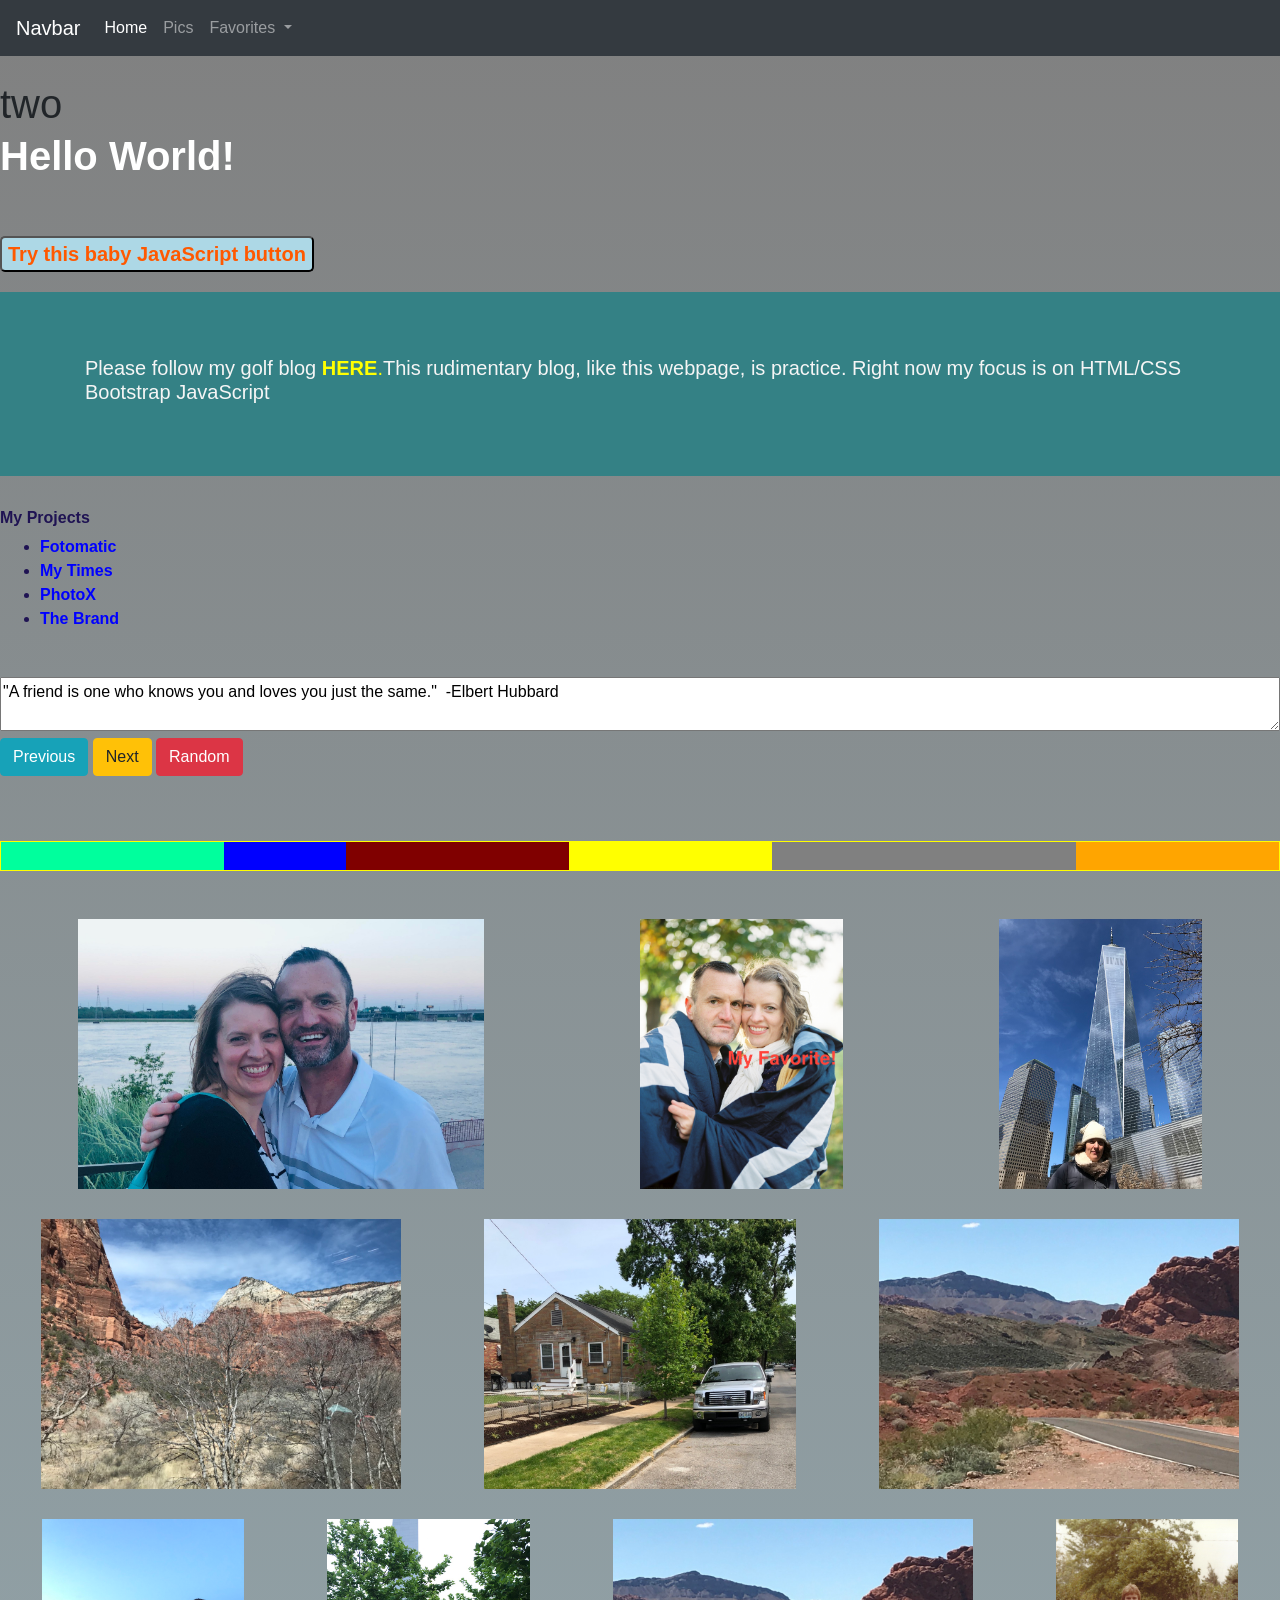
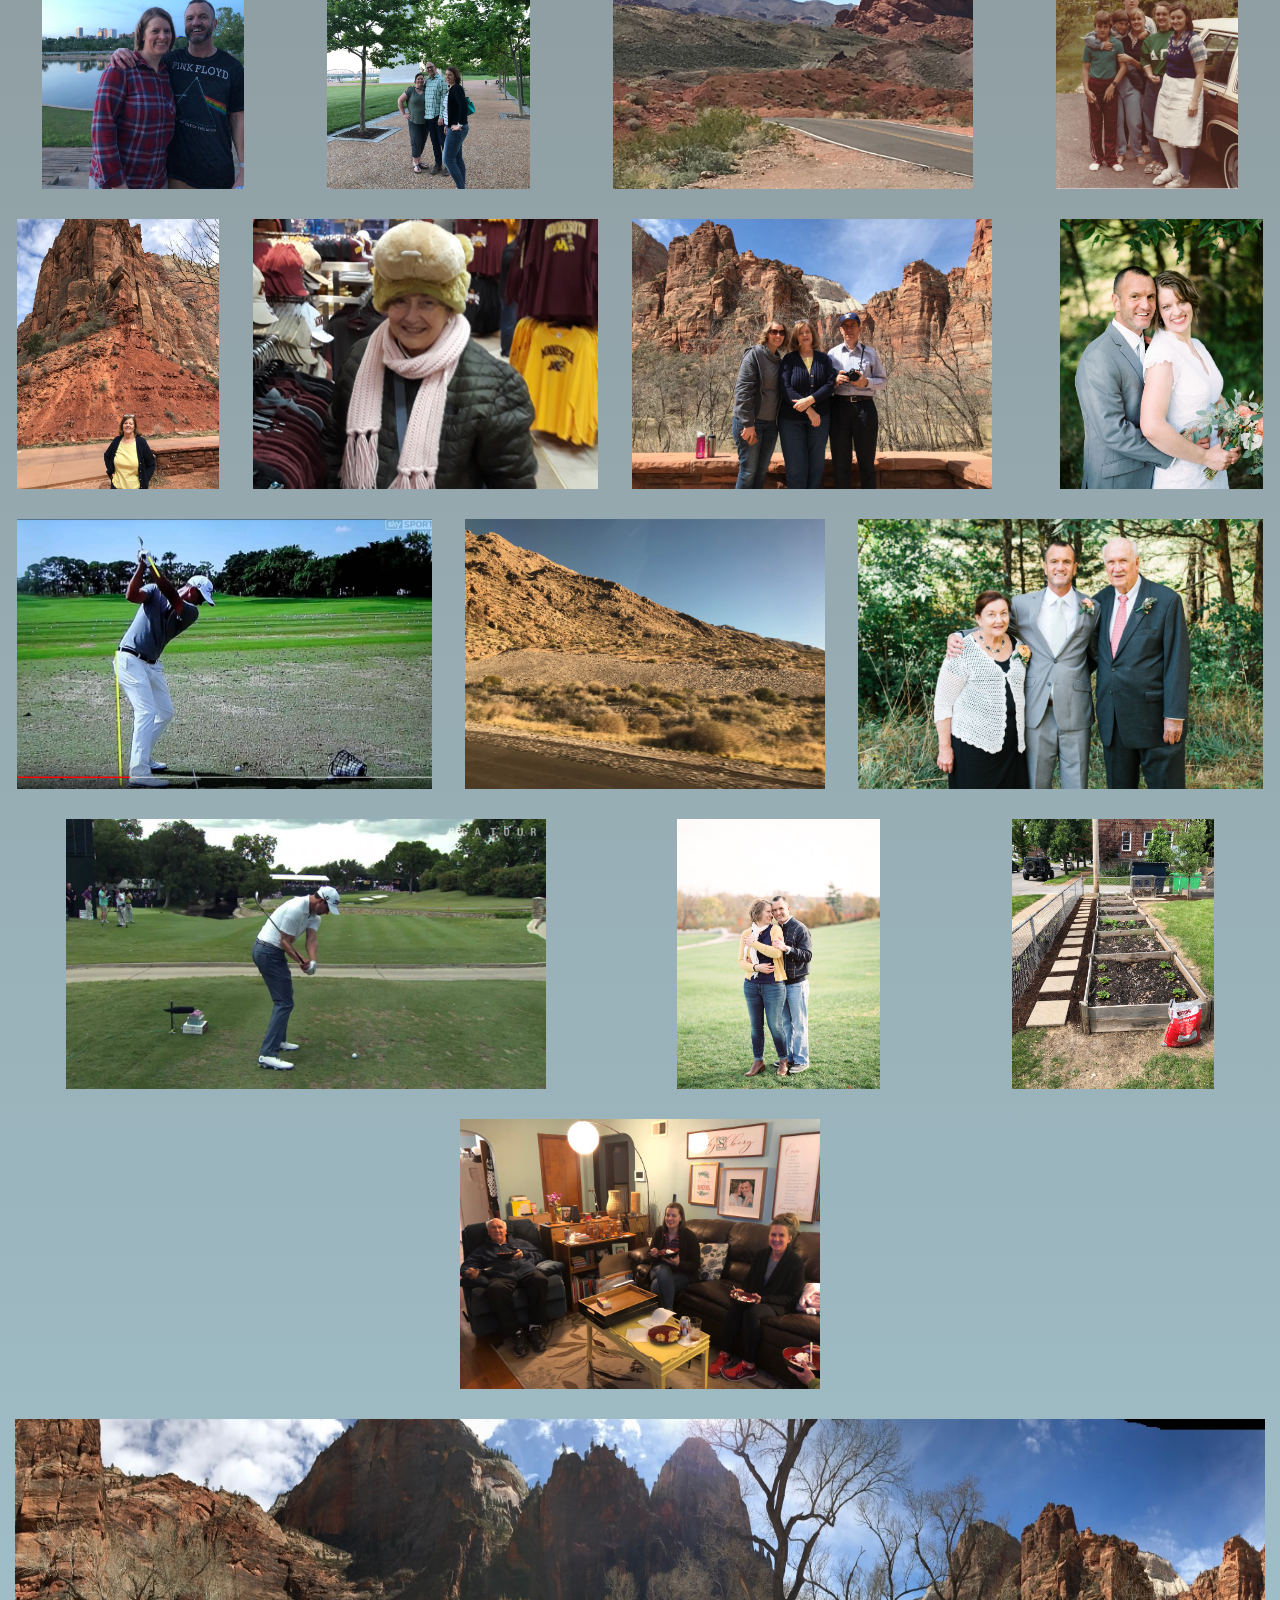
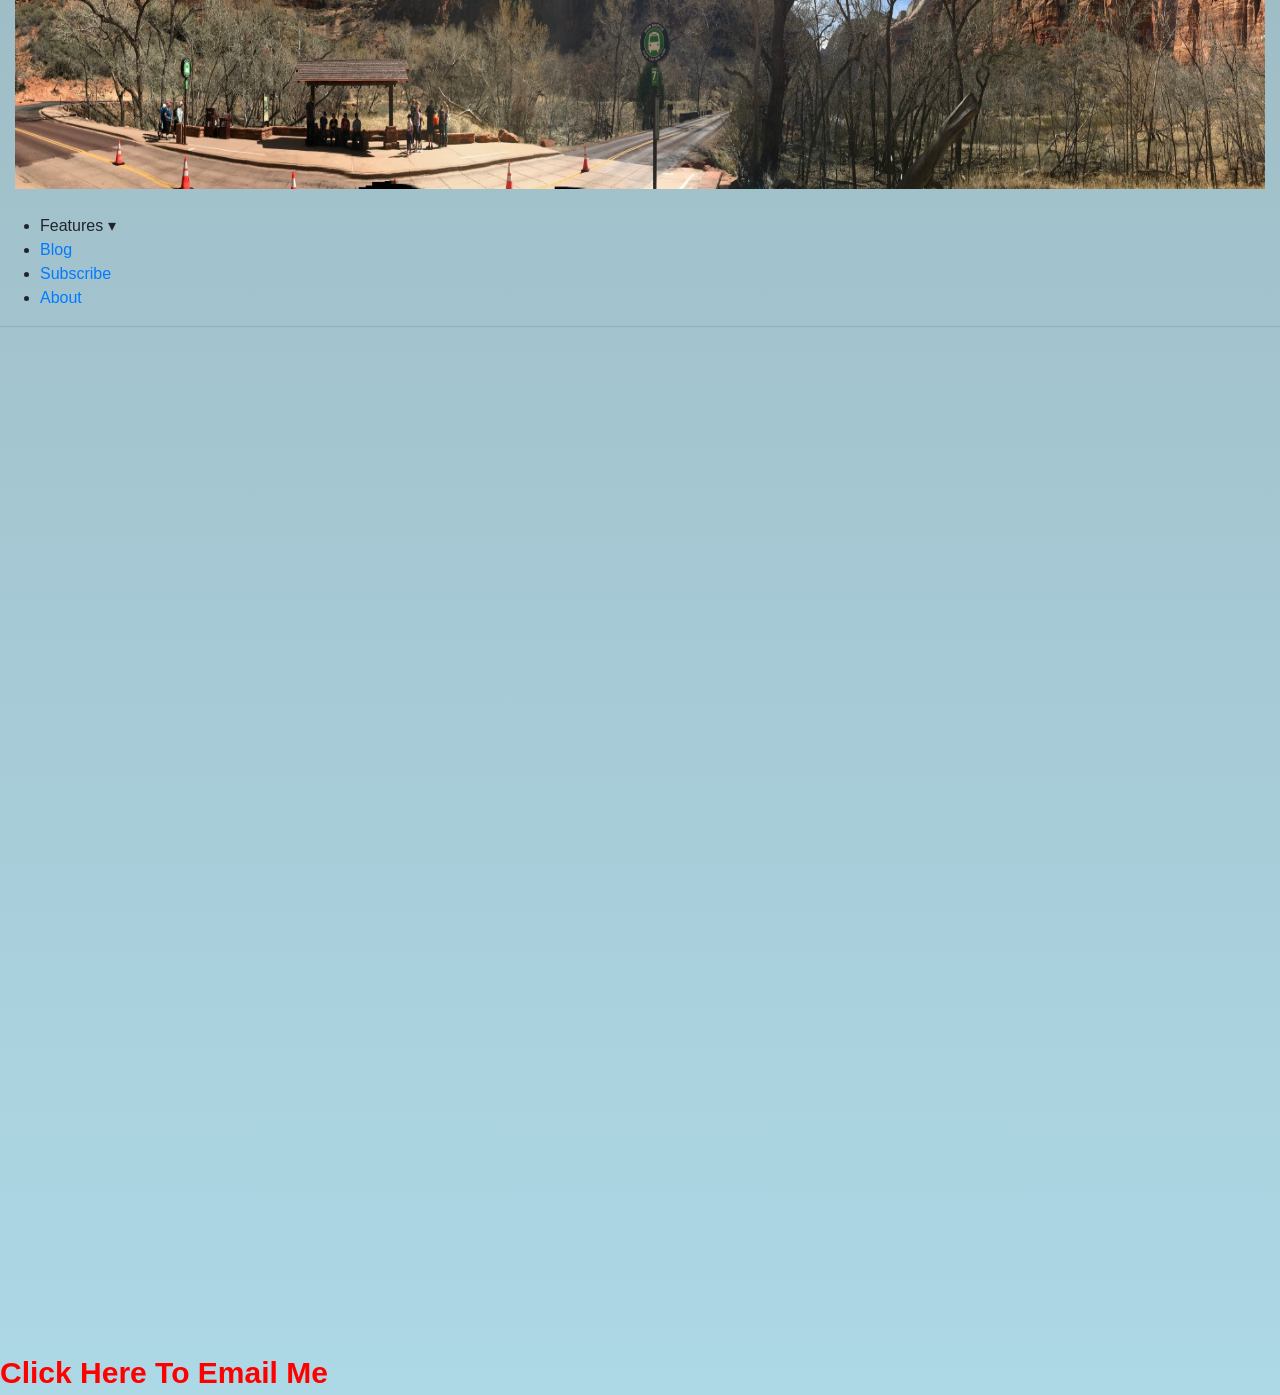
==== index.html @ c25df654 "hangman addition/minor updates" ====
<!DOCTYPE html>
<html lang="en">

<head>
    <meta charset="UTF-8">
    <meta name="viewport" content="width=device-width, initial-scale=1.0">
    <meta http-equiv="X-UA-Compatible" content="ie=edge">
    <title>Practice</title>
    <link rel="stylesheet" href="https://stackpath.bootstrapcdn.com/bootstrap/4.3.1/css/bootstrap.min.css"
        integrity="sha384-ggOyR0iXCbMQv3Xipma34MD+dH/1fQ784/j6cY/iJTQUOhcWr7x9JvoRxT2MZw1T" crossorigin="anonymous">
    <link rel='icon' href='./Resources/favicon_io/favicon-16x16.png' type='image/x-icon' />
    <link href="./style.css" type="text/css" rel="stylesheet">
    <script src="https://ajax.googleapis.com/ajax/libs/jquery/3.4.1/jquery.min.js"></script>
</head>

<body>
    <nav class="navbar navbar-expand-lg navbar-dark bg-dark">
        <a class="navbar-brand" href="#">Navbar</a>
        <button class="navbar-toggler" type="button" data-toggle="collapse" data-target="#navbarSupportedContent"
            aria-controls="navbarSupportedContent" aria-expanded="false" aria-label="Toggle navigation">
            <span class="navbar-toggler-icon"></span>
        </button>
        <div class="collapse navbar-collapse" id="navbarSupportedContent">
            <ul class="navbar-nav mr-auto">
                <li class="nav-item active">
                    <a class="nav-link" href="#">Home <span class="sr-only">(current)</span></a>
                </li>
                <li class="nav-item">
                    <a class="nav-link" class="text-danger" href="https://picsum.photos/">Pics <span
                            class="sr-only">(current)</span></a>
                </li>
                <li class="nav-item dropdown">
                    <a class="nav-link dropdown-toggle" href="#" id="navbarDropdown" role="button"
                        data-toggle="dropdown" aria-haspopup="true" aria-expanded="false">
                        Favorites
                    </a>
                    <div class="dropdown-menu" aria-labelledby="navbarDropdown">
                        <a class="dropdown-item" href="https://www.google.com/">Google</a>
                        <a class="dropdown-item" href="https://www.apple.com/">Apple</a>
                        <div class="dropdown-divider"></div>
                        <a class="dropdown-item" href="http://www.espn.com/golf/player/_/id/388/adam-scott">Adam Scott</a>
                    </div>
            </ul>
        </div>
    </nav>

    <br>
    
    <h1>two</h1>

    <!---------OPENING------------>
    <div class="opening">
        <h1><strong>Hello World!</strong></h1>
    </div>


    <!------------TRY THIS BUTTON---------->
    <div class="color-button">
        <button id="color" onclick="myFunction()">Try this baby JavaScript button</button>
    </div>




    <!--------------BLOG------------------>


    <div class="jumbotron jumbotron-fluid" style="background-color:rgb(52, 129, 133);">
        <div class="container">
            <h5 class="blog-mention">Please follow my golf blog <a href="https://ejsdevelop.github.io/Golf-Blog/"
                    target="_blank"> <strong>HERE</strong>.</a>This rudimentary blog, like this webpage, is practice.  Right now my focus is on HTML/CSS Bootstrap JavaScript</h5>
        </div>
    </div>

    <div class="projects">
        <h6><strong>My Projects</strong></h6>
        <ul>
            <li><a href="https://ejsdevelop.github.io/Practice-Fotomatic/" target="_blank">Fotomatic</a></li>
            <li><a href="https://ejsdevelop.github.io/Practice-My_Times/" target="_blank">My Times</a></li>
            <li><a href="https://ejsdevelop.github.io/Practice-PhotoX/." target="_blank">PhotoX</a></li>
            <li><a href=" https://ejsdevelop.github.io/Practice-TheBrand/" target="_blank">The Brand</a></li>
        </ul>
    </div>



<!--------RANDOM--QUOTE--FORM--------------->
    <form name="quoteForm">
        <textarea id="quote-input" wrap="virtual" name="quoteHere" Rows=2 Cols=90>
          Random Quotes
        </textarea>
        <input type=button class="btn btn-info" value="Previous" onClick="prevQuote();">
        <input type=button class="btn btn-warning" value="Next" onClick="nextQuote();">
        <input type=button class="btn btn-danger" value="Random" onclick="randQuote();">
    </form>


<!--------BOX-CONTAINER--------->
    <div id="box-container">
        <div id="box-1"></div>
        <div id="box-2"></div>
        <div id="box-3"></div>
        <div id="box-4"></div>
        <div id="box-5"></div>
        <div id="box-6"></div>
    </div>


<!-------PICTURES--------->
    <div class="wedding-pic-container">
        <img class="pic10" src="./Resources/images/Julie and Me - Imgur.jpg" alt="">
        <img class="pic20" src="./Resources/images/Julie&Erik-13.jpeg" alt="">
        <img class="pic8" src="./Resources/images/J-NY.jpg" alt="">
        <img src="./Resources/images/UT.jpg" alt="">
        <img class="pic3" src="./Resources/images/yard1.jpg" alt="">
        <img class="pic2" src="./Resources/images/NV.jpg" alt="">

        <img class="pic4" src="./Resources/images/ejsTulsa2019.jpg" alt="">
        <img class="pic5" src="./Resources/images/us1.jpg" alt="">

        <img class="pic19" src="./Resources/images/NV.jpg" alt="">

        <img src="./Resources/images/fiveKids.jpg" alt="">

        <img class="pic13" src="./Resources/images/Pam-UT.jpg" alt="">

        <img class="pic6" src="./Resources/images/momHatMN.jpg" alt="">

        <img class="pic17" src="./Resources/images/lenAndPam.jpg" alt="">

        <img src="./Resources/images/Julie&Erik-50.jpg" alt="">

        <img class="pic1" src="./Resources/images/ourWedding.jpg">

        <img class="pic11" src="./Resources/images/adamScott03.png" alt="">

        <img class="pic12" src="./Resources/images/NV3.jpg" alt="">

        <img src="./Resources/images/momDadMe.jpg" alt="">

        <img class="pic13" src="./Resources/images/AdamScott.jpg" alt="">
        <img class="pic14" src="./Resources/images/ForestPark11.jpg" alt="">
        <img class="pic7" src="./Resources/images/House-Plants.jpg" alt="">

        <img src="./Resources/images/dadAmy.jpg" alt="">

        <img class="panorama" src="./Resources/images/PanNV1.jpg" alt="">

    </div>




<!--------DROP-DOWN-BOX--------->
    <div>
        <ul class='menu'>
            <li class='dropdown'><span>Features ▾</span></li>
            <li><a href="#https://ejsdevelop.github.io/Golf-blog/">Blog</a></li>
            <li><a href='#'>Subscribe</a></li>
            <li><a href='#'>About</a></li>
        </ul>
    </div>

    <hr>

<!-----------HANGMAN--------->


<!----------EMBEDDED MAP--------->
<iframe src="https://www.google.com/maps/embed?pb=!1m28!1m12!1m3!1d13251586.841206303!2d-109.97884353190207!3d35.818324458388204!2m3!1f0!2f0!3f0!3m2!1i1024!2i768!4f13.1!4m13!3e0!4m5!1s0x87d8b5bbfdcdc047%3A0x2ba9b6a522b830af!2s4991+Pernod+Ave%2C+St.+Louis%2C+MO+63139-1251%2C+USA!3m2!1d38.595106699999995!2d-90.2757603!4m5!1s0x872bad379ca964cf%3A0x95f16d3cd86e6da0!2s4523+E+Lantern+Pl%2C+Gilbert%2C+AZ+85297!3m2!1d33.2678915!2d-111.6925527!5e0!3m2!1sen!2sus!4v1561598367141!5m2!1sen!2sus" width="1200" height="1000" frameborder="0" style="border:0" allowfullscreen></iframe>




<!---------GOOGLE SEARCH---------->
    <gcse:searchbox-only
        qresultsUrl="http://googlecustomsearch.appspot.com/elementv2/two-page_results_elements_v2.html?query=test">
    </gcse:searchbox-only>




    <!----------FOOTER---------->
    <footer class="footer">
        <A HREF="mailto:erik@ejsdevelop.com">Click Here To Email Me</A>
        </div>
    </footer>


<!-------------JavaScript------------------>
    <script src="./Resources/buttonColor.js"></script>
    <script src="./Resources/ultrandom.js"></script>
    <script src="./Resources/script.js"></script>
    <script src="./Resources/search.js"></script>
    <script src="https://code.jquery.com/jquery-3.3.1.slim.min.js"
        integrity="sha384-q8i/X+965DzO0rT7abK41JStQIAqVgRVzpbzo5smXKp4YfRvH+8abtTE1Pi6jizo" crossorigin="anonymous">
    </script>
    <script src="https://cdnjs.cloudflare.com/ajax/libs/popper.js/1.14.7/umd/popper.min.js"
        integrity="sha384-UO2eT0CpHqdSJQ6hJty5KVphtPhzWj9WO1clHTMGa3JDZwrnQq4sF86dIHNDz0W1" crossorigin="anonymous">
    </script>
    <script src="https://stackpath.bootstrapcdn.com/bootstrap/4.3.1/js/bootstrap.min.js"
        integrity="sha384-JjSmVgyd0p3pXB1rRibZUAYoIIy6OrQ6VrjIEaFf/nJGzIxFDsf4x0xIM+B07jRM" crossorigin="anonymous">
    </script>
    <script src="./Resources/blinking.js"></script>

</body>

</html>
---- style.css ----
* {
    box-sizing: border-box;
    margin: 0;
    
    
}

body {
    background-image: linear-gradient(gray, lightblue);
    
}

textarea {
    width: 100%;
    
}



.opening h1{
    font-size: 20 px;
    color: white;
    padding-bottom: 20px;
    margin-top: 0px;
    margin-bottom: 20px;
    line-height: 40px;
    font-weight: bold;
}

/* TRY THIS BUTTON */

#color {
    color: rgb(255, 89, 0);
    border-radius: 5px;
    background-color: lightblue;
    margin-top: 20px;
    margin-bottom: 20px;
    font-size: 20px;
    font-weight: 600;

}

#color:hover {
    color: rgb(66, 7, 7);
    background-color: aquamarine;
}

/*    Project list    */
.projects {
    color: rgb(31, 19, 83);
}

.projects ul {
    color: rgb(31, 19, 83);
}

.projects li a{
    color: blue;
    font-weight: 600;

}

/* Pics */

.wedding-pic-container {
    border-radius: 8px;
    display: flex;
    flex-wrap: wrap;
    
    margin-bottom: 10px;
}

.wedding-pic-container img {
    padding: 15px;
    align-items: center;
    justify-content: center;
    height: 300px;
    margin: 0 auto;
    text-align: center;

    overflow: auto;

}

.wedding-pic-container img.panorama {
    height: 400px;
    overflow: auto;

}

.wedding-pic-container .group {
    margin: 0 auto;

}

.wedding-pic-container .pic10 {
    

}

.wedding-pic-container .pic20 {
    
}

/*  Blog mention */
.blog-mention {
    color: whitesmoke;
    
}

.blog-mention a {
    color: yellow;
}


/* Media Queries */
@media screen and (max-width: 400px) {

    img {
        display: none;
    }

}

@media screen and (max-width: 1200px) {

    .wedding-pic-container img.panorama {
        display: none;
    }

    .wedding-pic-container p,
    h1 {
        text-align: center;
    }

    #makemeblink {
        text-align: center;
    }
}

/* Box Container */

#box-container {
    border: 1px solid yellow;
    margin-top: 65px;
    display: flex;
    margin-bottom: 33px;
    height: 30px;
    width: 100%;
    background-color: lightpink;

}

#box-1 {
    padding: 10px;
    background-color: rgb(0, 255, 157);
    color: white;
    flex-basis: 1;
    flex-grow: 2;
}

#box-2 {
    padding: 10px;
    background-color: blue;
    color: white;
    flex-grow: 1;
}

#box-3 {
    padding: 10px;
    background-color: rgb(128, 0, 0);
    color: white;
    flex-grow: 2;

}

#box-4 {
    background-color: yellow;
    flex-basis: 1;
    flex-grow: 2;
}

#box-5 {
    background-color: gray;
    color: white;
    flex-basis: 1;
    flex-grow: 3;
}

#box-6 {
    background-color: Orange;
    flex-basis: 1;
    flex-grow: 2;
}



/* Make me blink intro paragraph   */

#makemeblink hr {
    border: solid 10px;
    margin-top: 60px;
}





/* NAV BAR */



/* QUOTEFORM  */

#quote-input {
    margin-top: 30px;
    margin-bottom: 0px;
}



.footer a{
    font-size: 30px;
    color: red;
    
    font-weight: bold;
    margin-top: 80px;
}

.footer a:hover {
    background-color: yellow;

  }
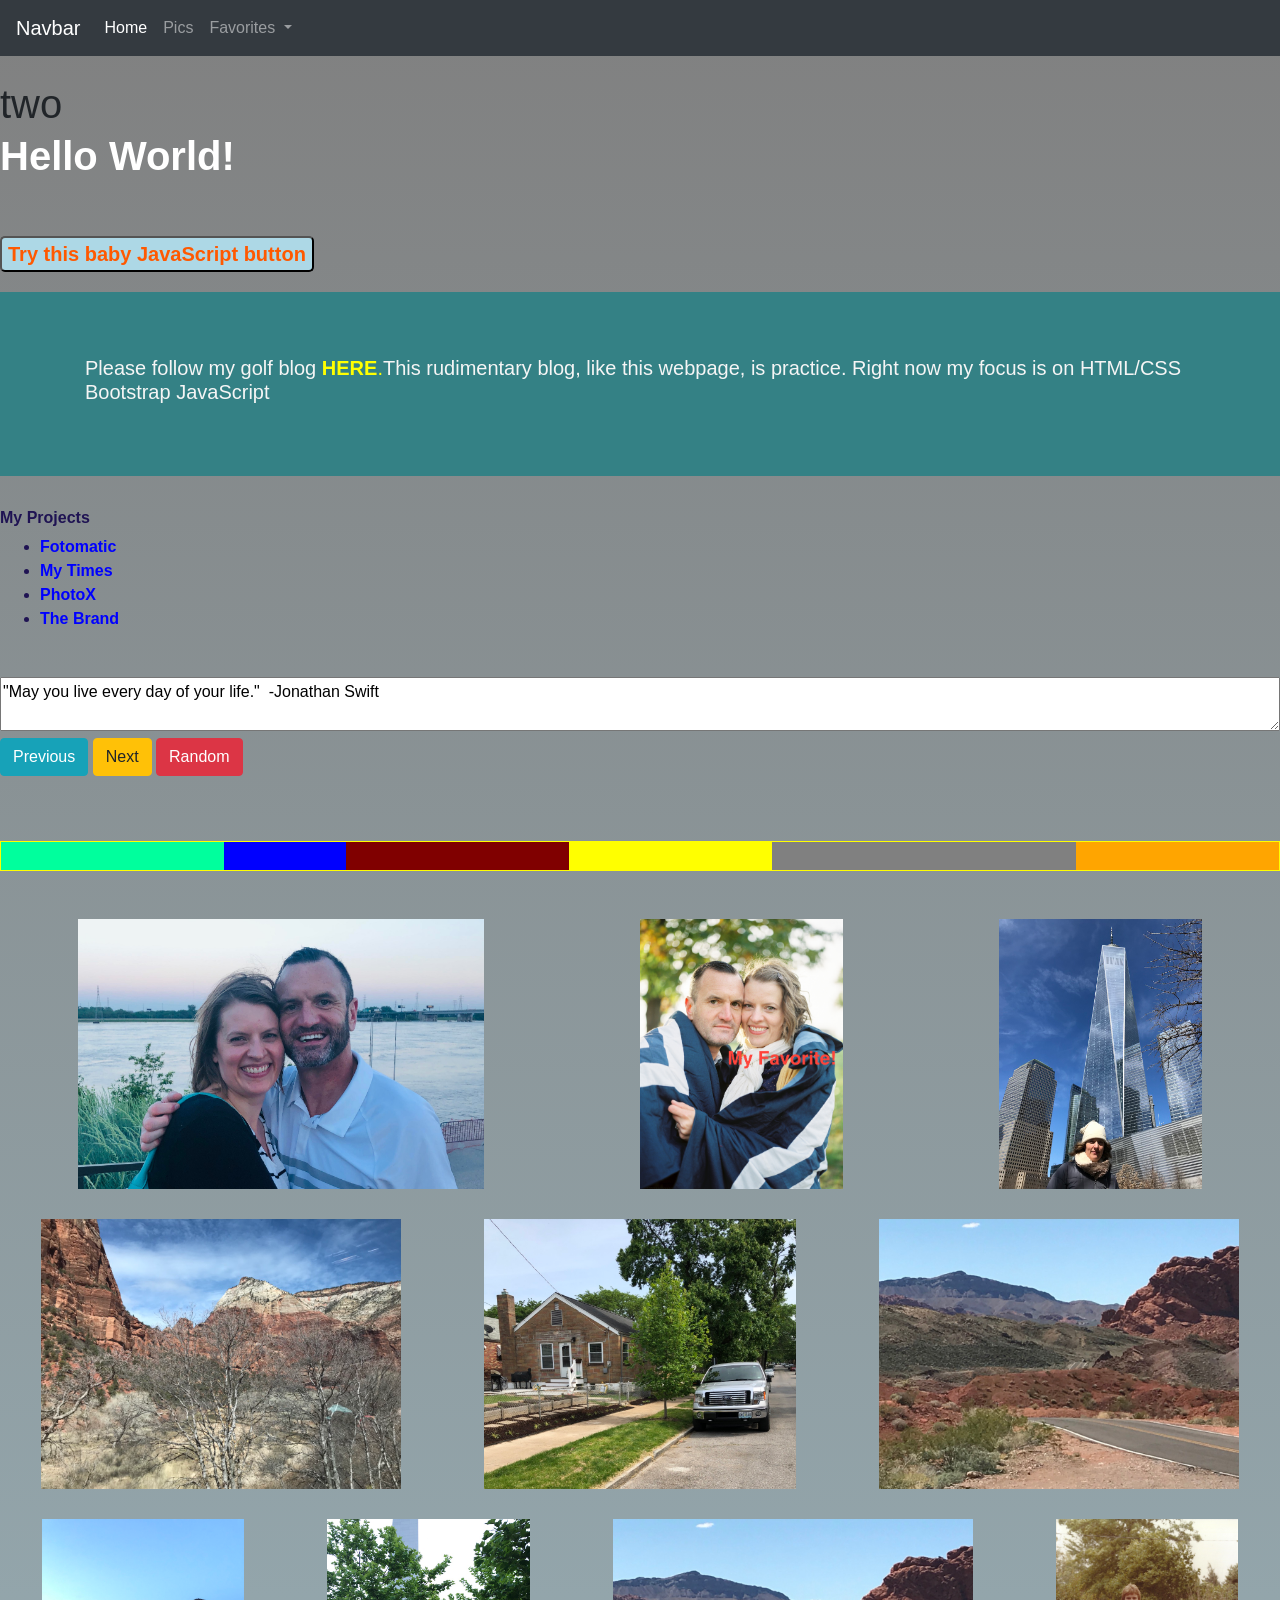
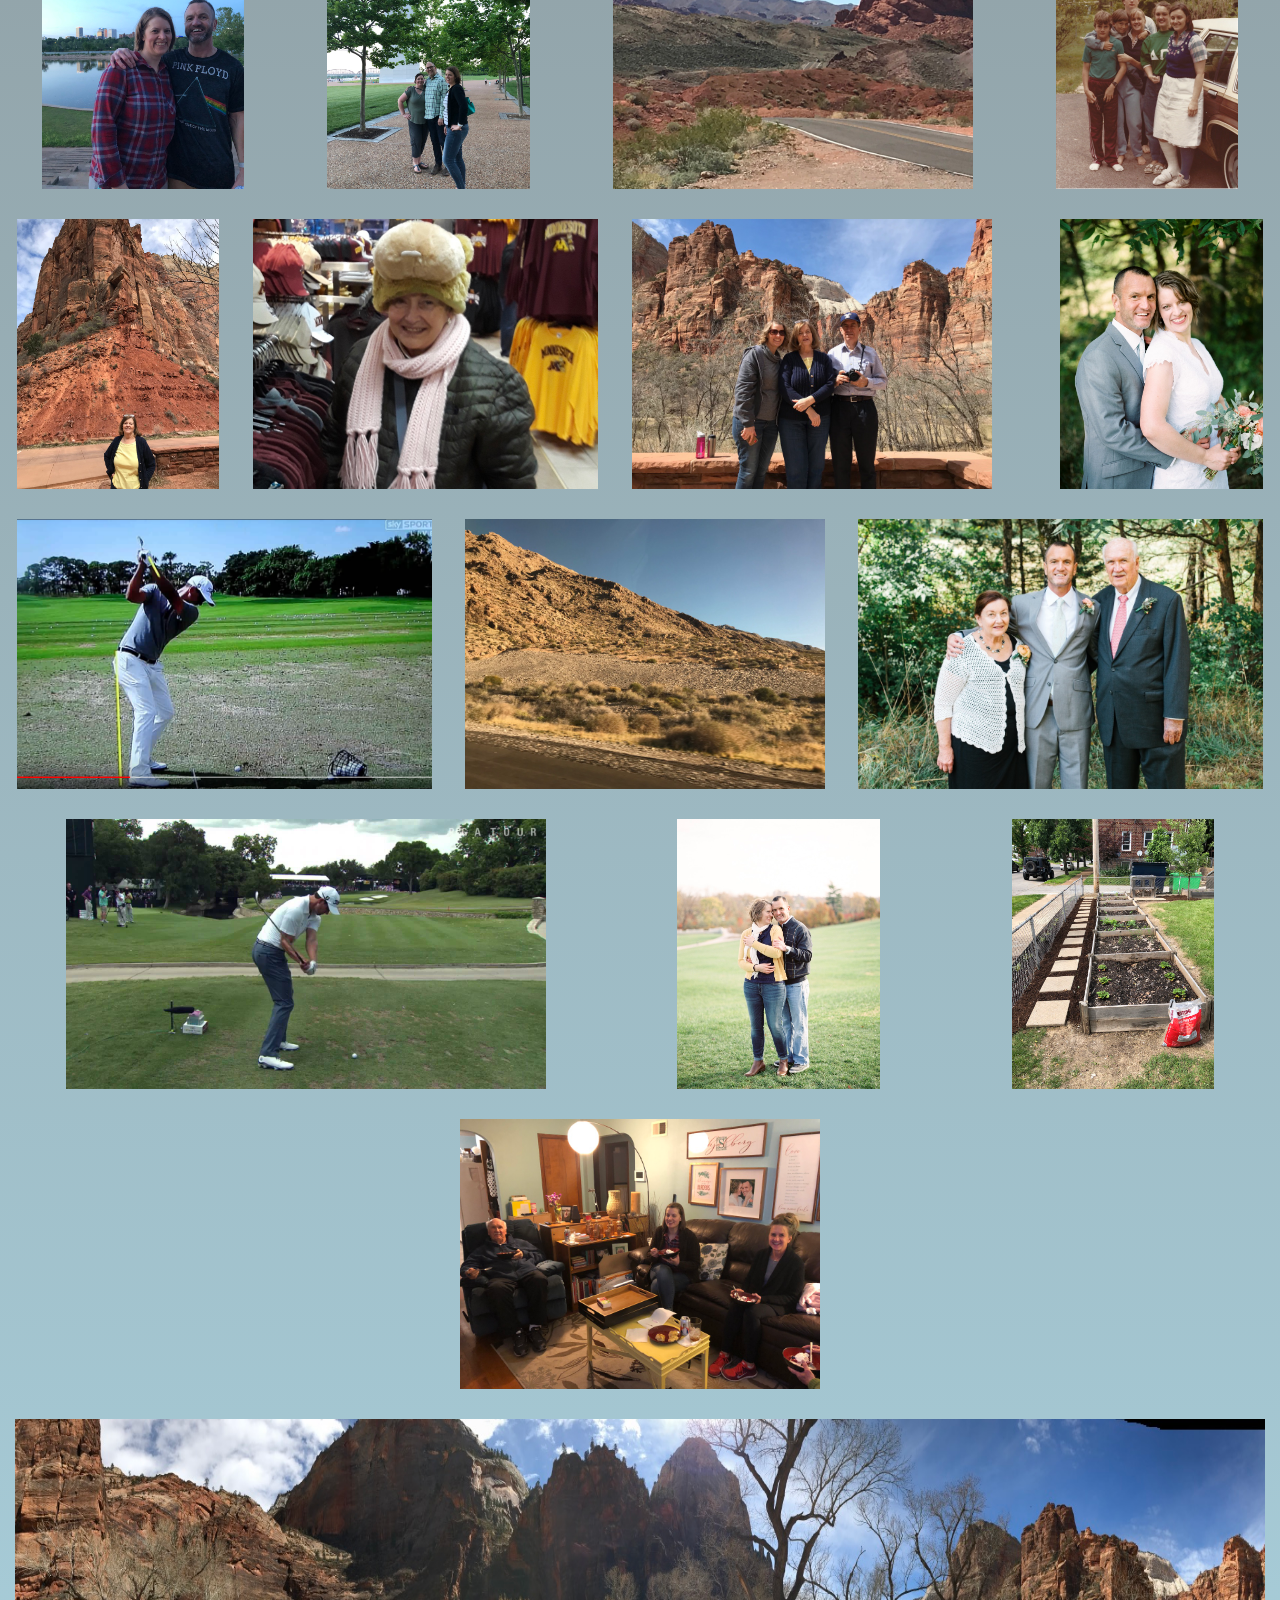
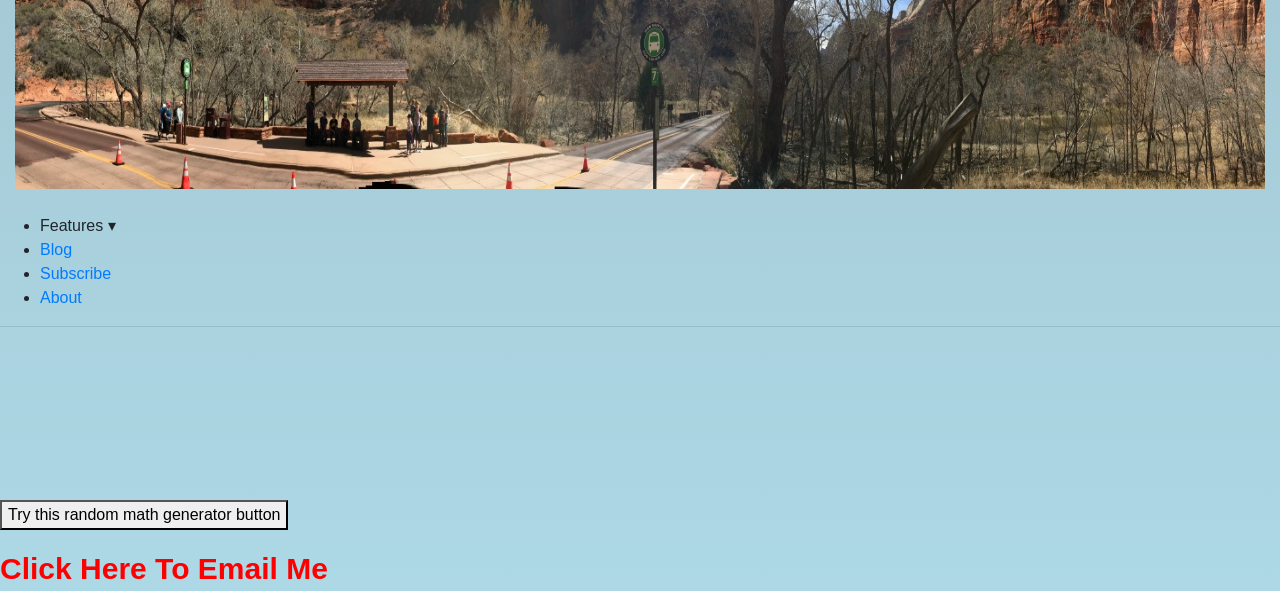
==== commit 9989ac11: "commit" ====
--- a/index.html
+++ b/index.html
@@ -11,6 +11,7 @@
     <link rel='icon' href='./Resources/favicon_io/favicon-16x16.png' type='image/x-icon' />
     <link href="./style.css" type="text/css" rel="stylesheet">
     <script src="https://ajax.googleapis.com/ajax/libs/jquery/3.4.1/jquery.min.js"></script>
+    <script src="./Resources/randomJsNumbers.js"></script>
 </head>
 
 <body>
@@ -167,8 +168,14 @@
 
 
 <!----------EMBEDDED MAP--------->
-<iframe src="https://www.google.com/maps/embed?pb=!1m28!1m12!1m3!1d13251586.841206303!2d-109.97884353190207!3d35.818324458388204!2m3!1f0!2f0!3f0!3m2!1i1024!2i768!4f13.1!4m13!3e0!4m5!1s0x87d8b5bbfdcdc047%3A0x2ba9b6a522b830af!2s4991+Pernod+Ave%2C+St.+Louis%2C+MO+63139-1251%2C+USA!3m2!1d38.595106699999995!2d-90.2757603!4m5!1s0x872bad379ca964cf%3A0x95f16d3cd86e6da0!2s4523+E+Lantern+Pl%2C+Gilbert%2C+AZ+85297!3m2!1d33.2678915!2d-111.6925527!5e0!3m2!1sen!2sus!4v1561598367141!5m2!1sen!2sus" width="1200" height="1000" frameborder="0" style="border:0" allowfullscreen></iframe>
-
+<iframe src="https://www.google.com/maps/embed?pb=!1m28!1m12!1m3!1d13251586.841206303!2d-109.97884353190207!3d35.818324458388204!2m3!1f0!2f0!3f0!3m2!1i1024!2i768!4f13.1!4m13!3e0!4m5!1s0x87d8b5bbfdcdc047%3A0x2ba9b6a522b830af!2s4991+Pernod+Ave%2C+St.+Louis%2C+MO+63139-1251%2C+USA!3m2!1d38.595106699999995!2d-90.2757603!4m5!1s0x872bad379ca964cf%3A0x95f16d3cd86e6da0!2s4523+E+Lantern+Pl%2C+Gilbert%2C+AZ+85297!3m2!1d33.2678915!2d-111.6925527!5e0!3m2!1sen!2sus!4v1561598367141!5m2!1sen!2sus" width="400"  frameborder="0" style="border:0" allowfullscreen></iframe>
+
+<br>
+
+
+<button class="javascript" onclick="myFunction()">Try this random math generator button</button>
+
+<p id="demo"></p>
 
 
 
@@ -188,6 +195,7 @@
 
 
 <!-------------JavaScript------------------>
+ 
     <script src="./Resources/buttonColor.js"></script>
     <script src="./Resources/ultrandom.js"></script>
     <script src="./Resources/script.js"></script>
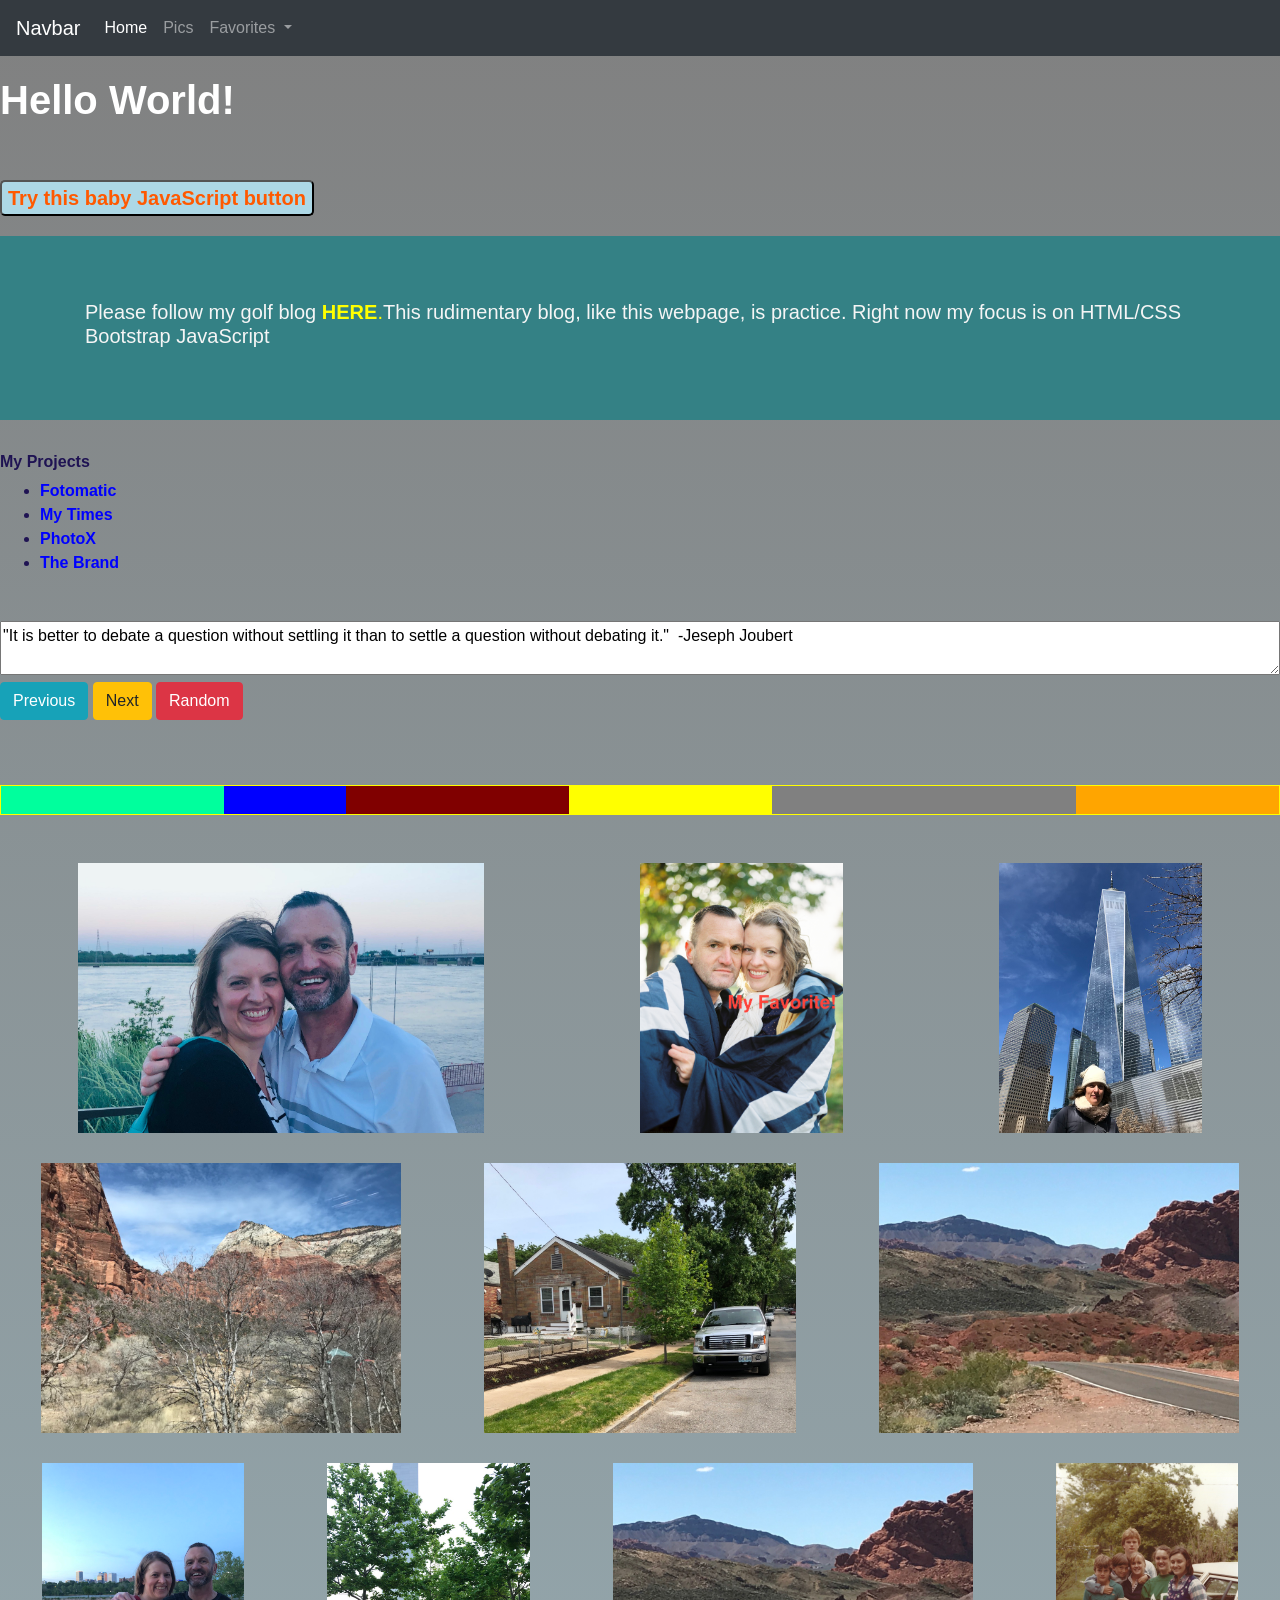
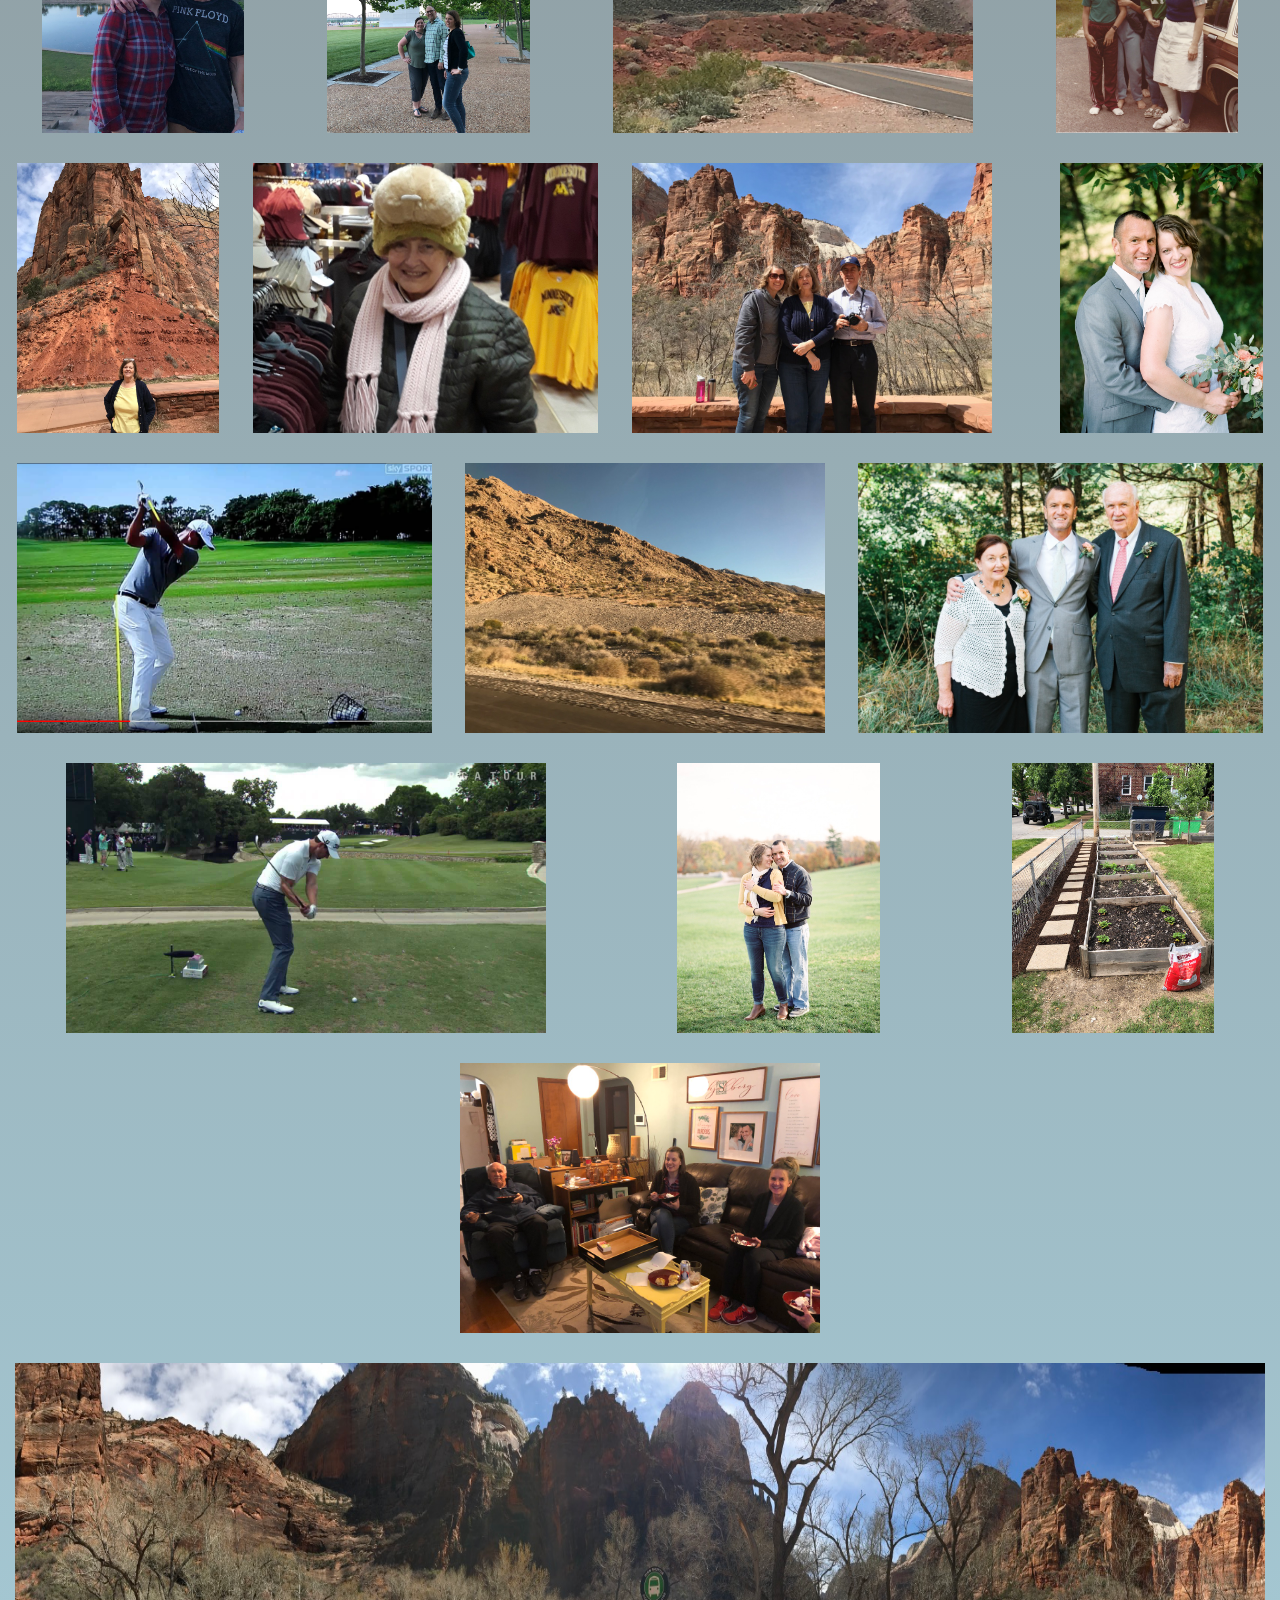
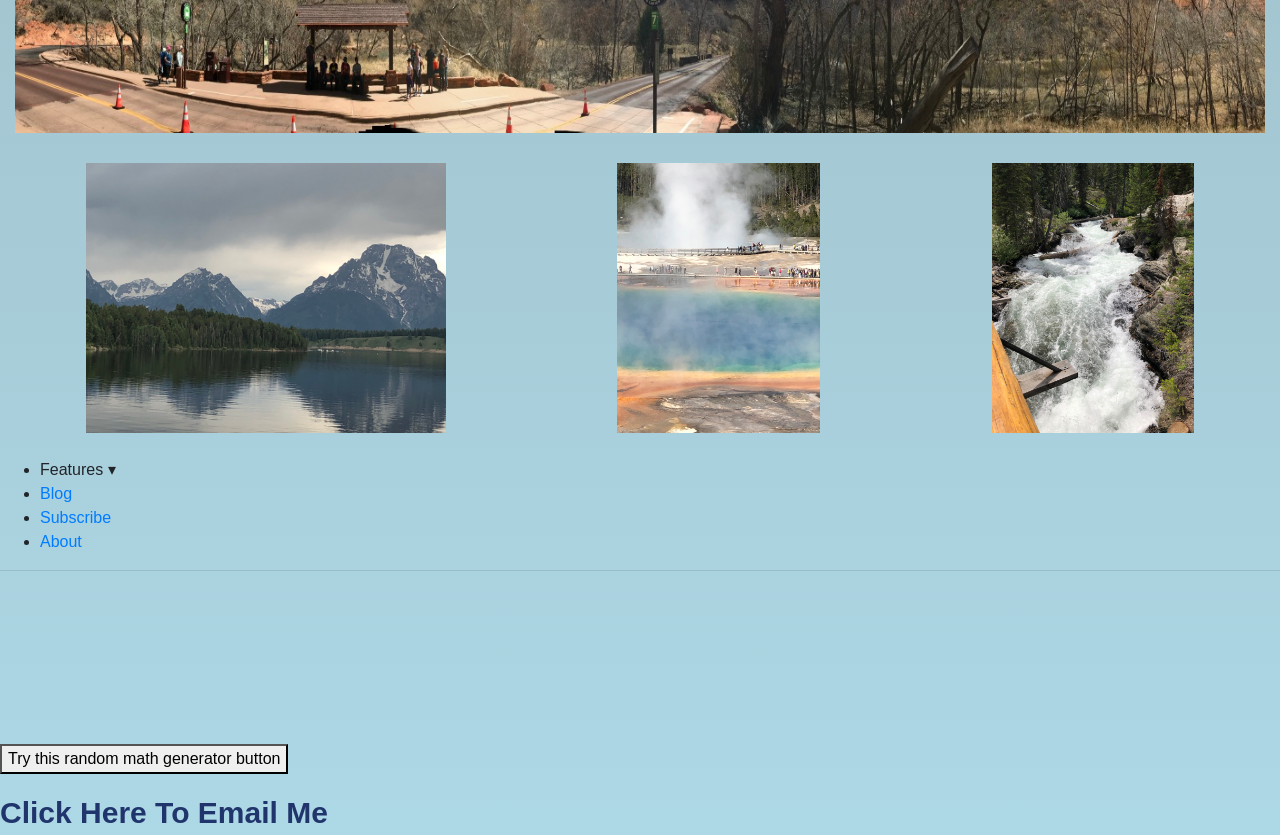
==== commit 2c9b3ed1: "commit" ====
--- a/index.html
+++ b/index.html
@@ -47,7 +47,7 @@
 
     <br>
     
-    <h1>two</h1>
+   
 
     <!---------OPENING------------>
     <div class="opening">
@@ -146,6 +146,12 @@
         <img src="./Resources/images/dadAmy.jpg" alt="">
 
         <img class="panorama" src="./Resources/images/PanNV1.jpg" alt="">
+
+        <img src="./Resources/images/Tetons-1.jpg" alt="">
+
+        <img src="./Resources/images/Yellowstone-2.jpg" alt="">
+
+        <img src="./Resources/images/GrandTeton-1.jpg" alt="">
 
     </div>
 
--- a/style.css
+++ b/style.css
@@ -221,7 +221,7 @@
 
 .footer a{
     font-size: 30px;
-    color: red;
+    color: rgb(33, 53, 109);
     
     font-weight: bold;
     margin-top: 80px;
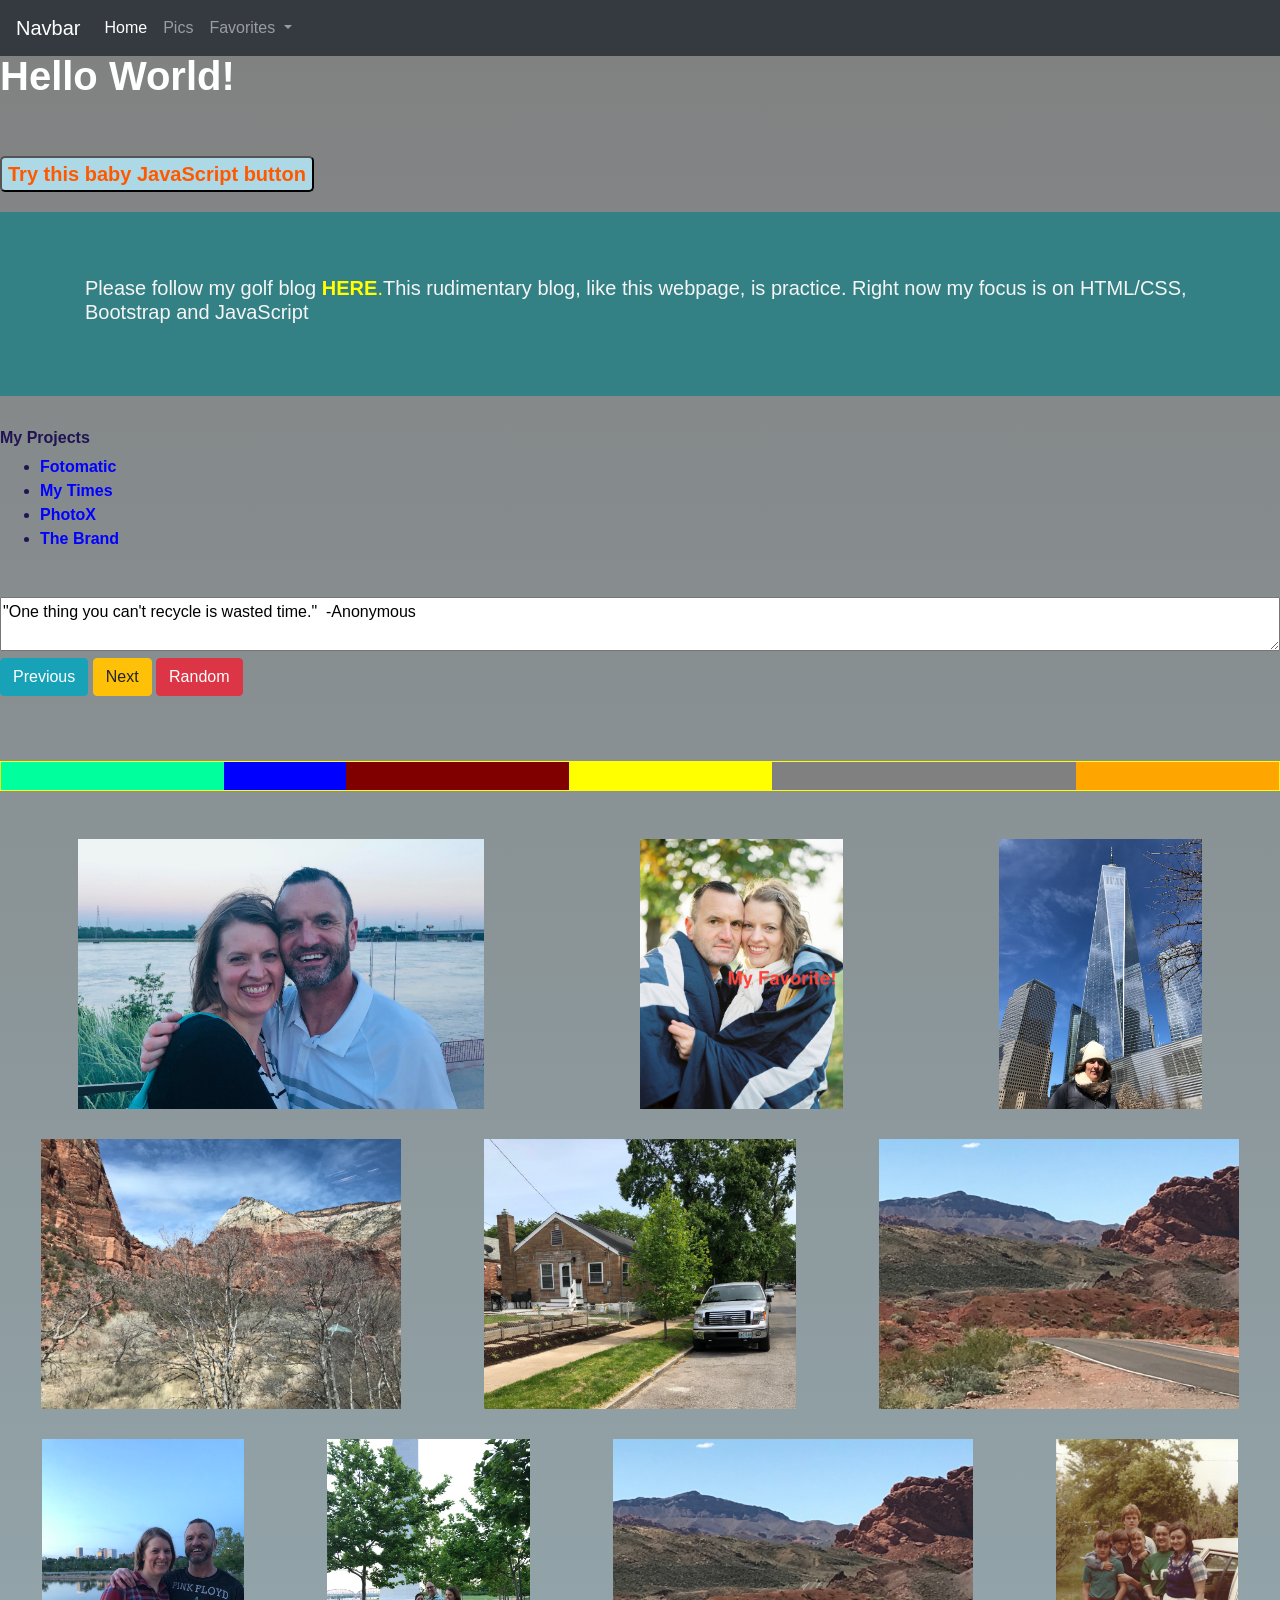
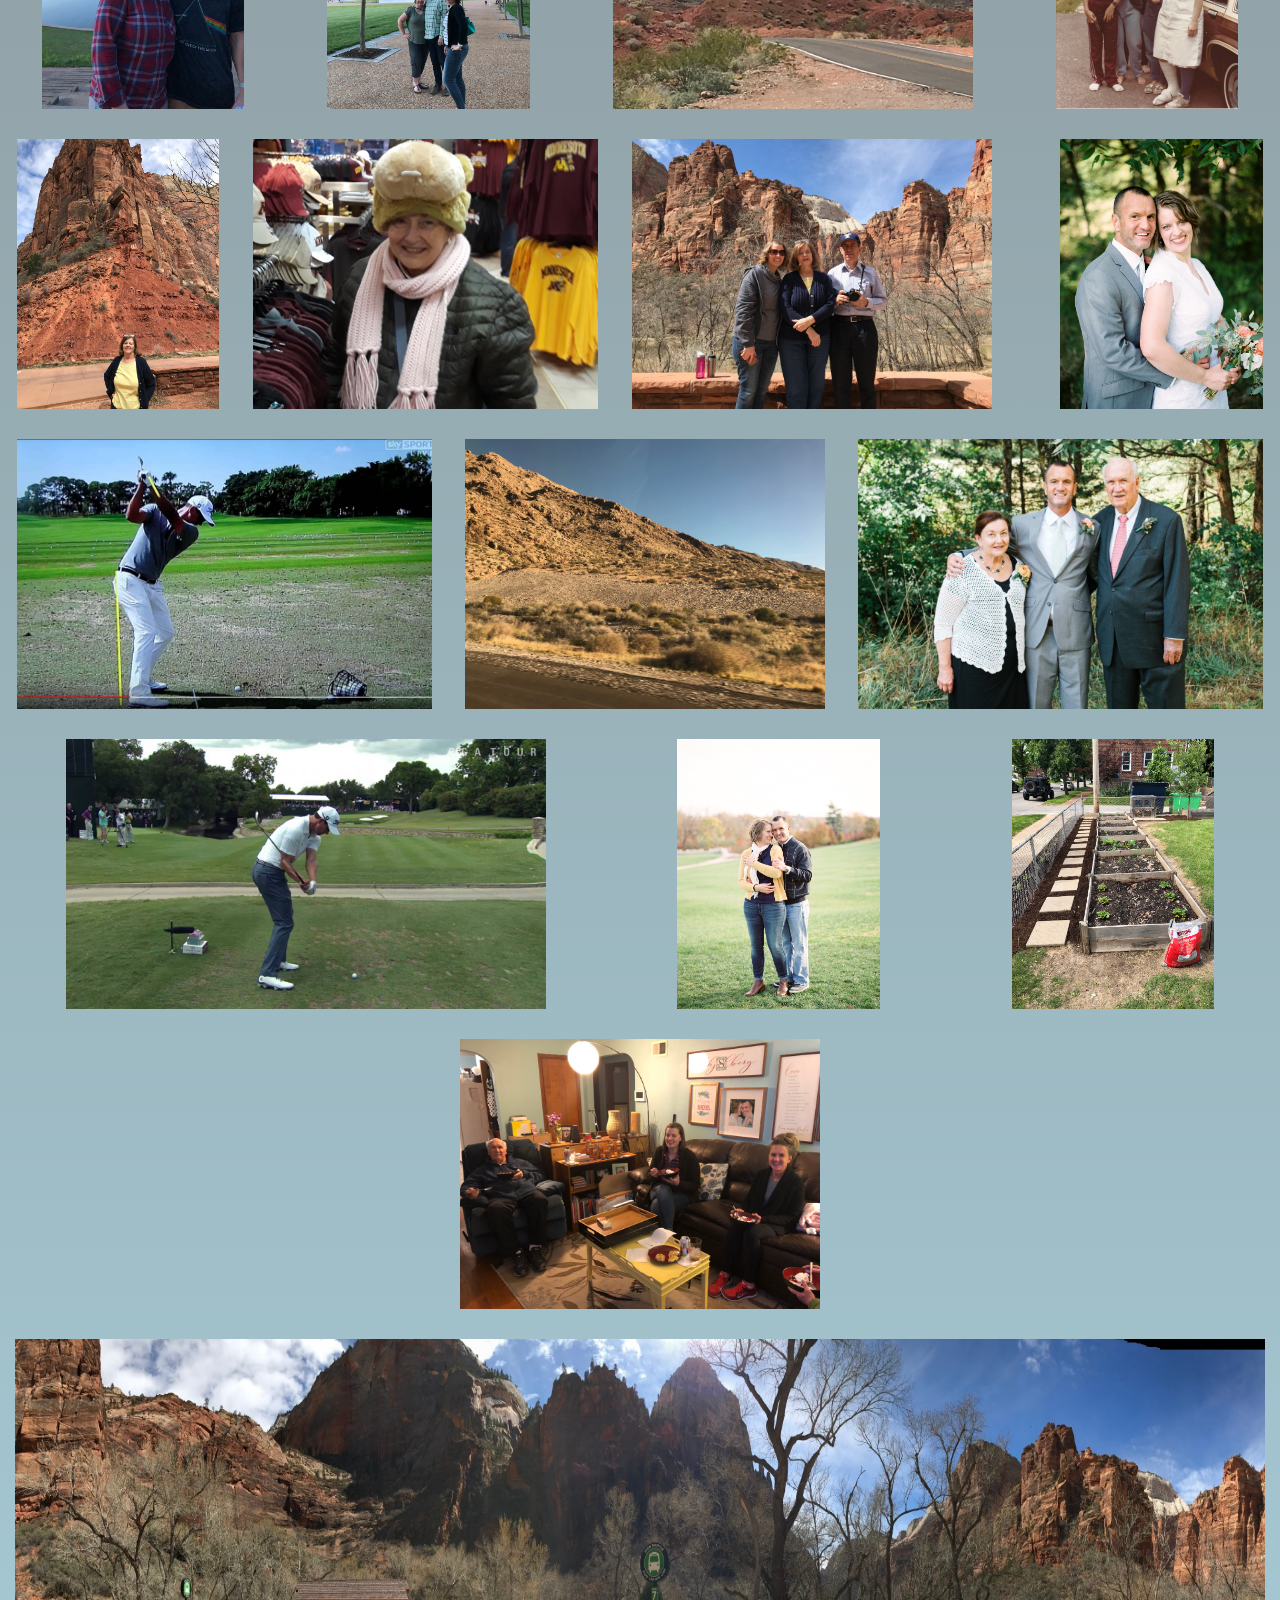
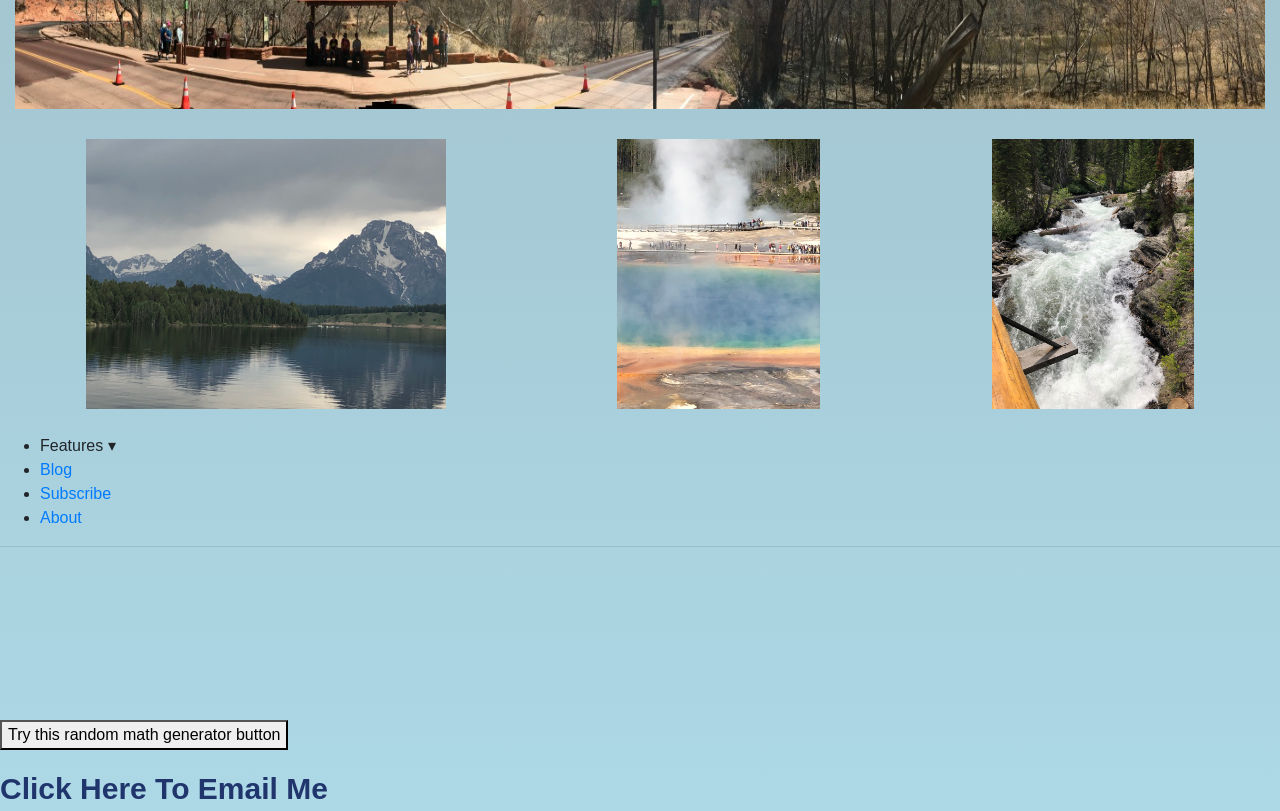
==== commit 70f610f6: "commit" ====
--- a/index.html
+++ b/index.html
@@ -15,6 +15,8 @@
 </head>
 
 <body>
+
+<!--======================= NAVBAR ===============================-->
     <nav class="navbar navbar-expand-lg navbar-dark bg-dark">
         <a class="navbar-brand" href="#">Navbar</a>
         <button class="navbar-toggler" type="button" data-toggle="collapse" data-target="#navbarSupportedContent"
@@ -39,23 +41,24 @@
                         <a class="dropdown-item" href="https://www.google.com/">Google</a>
                         <a class="dropdown-item" href="https://www.apple.com/">Apple</a>
                         <div class="dropdown-divider"></div>
-                        <a class="dropdown-item" href="http://www.espn.com/golf/player/_/id/388/adam-scott">Adam Scott</a>
+                        <a class="dropdown-item" href="http://www.espn.com/golf/player/_/id/388/adam-scott">Adam
+                            Scott</a>
                     </div>
             </ul>
         </div>
     </nav>
 
-    <br>
-    
    
 
-    <!---------OPENING------------>
+
+
+<!-------------------------------OPENING------------------------------->
     <div class="opening">
         <h1><strong>Hello World!</strong></h1>
     </div>
 
 
-    <!------------TRY THIS BUTTON---------->
+<!--------------------------TRY THIS BUTTON------------------------------>
     <div class="color-button">
         <button id="color" onclick="myFunction()">Try this baby JavaScript button</button>
     </div>
@@ -63,16 +66,19 @@
 
 
 
-    <!--------------BLOG------------------>
-
-
+<!---------------------------------BLOG---------------------------------->
     <div class="jumbotron jumbotron-fluid" style="background-color:rgb(52, 129, 133);">
         <div class="container">
             <h5 class="blog-mention">Please follow my golf blog <a href="https://ejsdevelop.github.io/Golf-Blog/"
-                    target="_blank"> <strong>HERE</strong>.</a>This rudimentary blog, like this webpage, is practice.  Right now my focus is on HTML/CSS Bootstrap JavaScript</h5>
+                    target="_blank"> <strong>HERE</strong>.</a>This rudimentary blog, like this webpage, is practice.
+                Right now my focus is on HTML/CSS, Bootstrap and JavaScript</h5>
         </div>
     </div>
 
+
+
+
+<!--------------------------------- MY PROJECTS --------------------------->
     <div class="projects">
         <h6><strong>My Projects</strong></h6>
         <ul>
@@ -85,7 +91,9 @@
 
 
 
-<!--------RANDOM--QUOTE--FORM--------------->
+
+
+<!------------------------RANDOM QUOTE FORM-------------------------->
     <form name="quoteForm">
         <textarea id="quote-input" wrap="virtual" name="quoteHere" Rows=2 Cols=90>
           Random Quotes
@@ -96,7 +104,7 @@
     </form>
 
 
-<!--------BOX-CONTAINER--------->
+<!--------------------------BOX-CONTAINER-------------------------->
     <div id="box-container">
         <div id="box-1"></div>
         <div id="box-2"></div>
@@ -107,7 +115,22 @@
     </div>
 
 
-<!-------PICTURES--------->
+
+<!------------------------------MY CLOCK ------------------------------->
+    <div id="timepicker"></div>
+    <script type="text/javascript" src="https://zulns.github.io/Timepicker.js/timepicker.js"></script>
+    <script type="text/javascript">
+        let timepicker = new Timepicker();
+        document.getElementById('timepicker').appendChild(timepicker.getElement());
+        // or use
+        // timepicker.attachTo(document.getElementById('timepicker'));
+        // other code
+    </script>
+
+
+
+
+<!--------------------------PICTURES---------------------------->
     <div class="wedding-pic-container">
         <img class="pic10" src="./Resources/images/Julie and Me - Imgur.jpg" alt="">
         <img class="pic20" src="./Resources/images/Julie&Erik-13.jpeg" alt="">
@@ -158,7 +181,7 @@
 
 
 
-<!--------DROP-DOWN-BOX--------->
+<!------------------------------DROP-DOWN-BOX--------------------------------->
     <div>
         <ul class='menu'>
             <li class='dropdown'><span>Features ▾</span></li>
@@ -170,22 +193,24 @@
 
     <hr>
 
-<!-----------HANGMAN--------->
-
-
-<!----------EMBEDDED MAP--------->
-<iframe src="https://www.google.com/maps/embed?pb=!1m28!1m12!1m3!1d13251586.841206303!2d-109.97884353190207!3d35.818324458388204!2m3!1f0!2f0!3f0!3m2!1i1024!2i768!4f13.1!4m13!3e0!4m5!1s0x87d8b5bbfdcdc047%3A0x2ba9b6a522b830af!2s4991+Pernod+Ave%2C+St.+Louis%2C+MO+63139-1251%2C+USA!3m2!1d38.595106699999995!2d-90.2757603!4m5!1s0x872bad379ca964cf%3A0x95f16d3cd86e6da0!2s4523+E+Lantern+Pl%2C+Gilbert%2C+AZ+85297!3m2!1d33.2678915!2d-111.6925527!5e0!3m2!1sen!2sus!4v1561598367141!5m2!1sen!2sus" width="400"  frameborder="0" style="border:0" allowfullscreen></iframe>
-
-<br>
-
-
-<button class="javascript" onclick="myFunction()">Try this random math generator button</button>
-
-<p id="demo"></p>
-
-
-
-<!---------GOOGLE SEARCH---------->
+<!-------------------------------HANGMAN------------------------------>
+
+
+<!--------------------------------EMBEDDED MAP--------------------------->
+    <iframe
+        src="https://www.google.com/maps/embed?pb=!1m28!1m12!1m3!1d13251586.841206303!2d-109.97884353190207!3d35.818324458388204!2m3!1f0!2f0!3f0!3m2!1i1024!2i768!4f13.1!4m13!3e0!4m5!1s0x87d8b5bbfdcdc047%3A0x2ba9b6a522b830af!2s4991+Pernod+Ave%2C+St.+Louis%2C+MO+63139-1251%2C+USA!3m2!1d38.595106699999995!2d-90.2757603!4m5!1s0x872bad379ca964cf%3A0x95f16d3cd86e6da0!2s4523+E+Lantern+Pl%2C+Gilbert%2C+AZ+85297!3m2!1d33.2678915!2d-111.6925527!5e0!3m2!1sen!2sus!4v1561598367141!5m2!1sen!2sus"
+        width="400" frameborder="0" style="border:0" allowfullscreen></iframe>
+
+    <br>
+
+<!--------------------- JAVASCRIPT RANDOM MATH  --------------------->
+    <button class="javascript" onclick="myFunction()">Try this random math generator button</button>
+
+    <p id="demo"></p>
+
+
+
+<!-------------------------------GOOGLE SEARCH------------------------->
     <gcse:searchbox-only
         qresultsUrl="http://googlecustomsearch.appspot.com/elementv2/two-page_results_elements_v2.html?query=test">
     </gcse:searchbox-only>
@@ -193,7 +218,7 @@
 
 
 
-    <!----------FOOTER---------->
+<!----------------------------FOOTER------------------------------------->
     <footer class="footer">
         <A HREF="mailto:erik@ejsdevelop.com">Click Here To Email Me</A>
         </div>
@@ -201,7 +226,7 @@
 
 
 <!-------------JavaScript------------------>
- 
+    <script src="./Resources/myClock.js"></script>
     <script src="./Resources/buttonColor.js"></script>
     <script src="./Resources/ultrandom.js"></script>
     <script src="./Resources/script.js"></script>
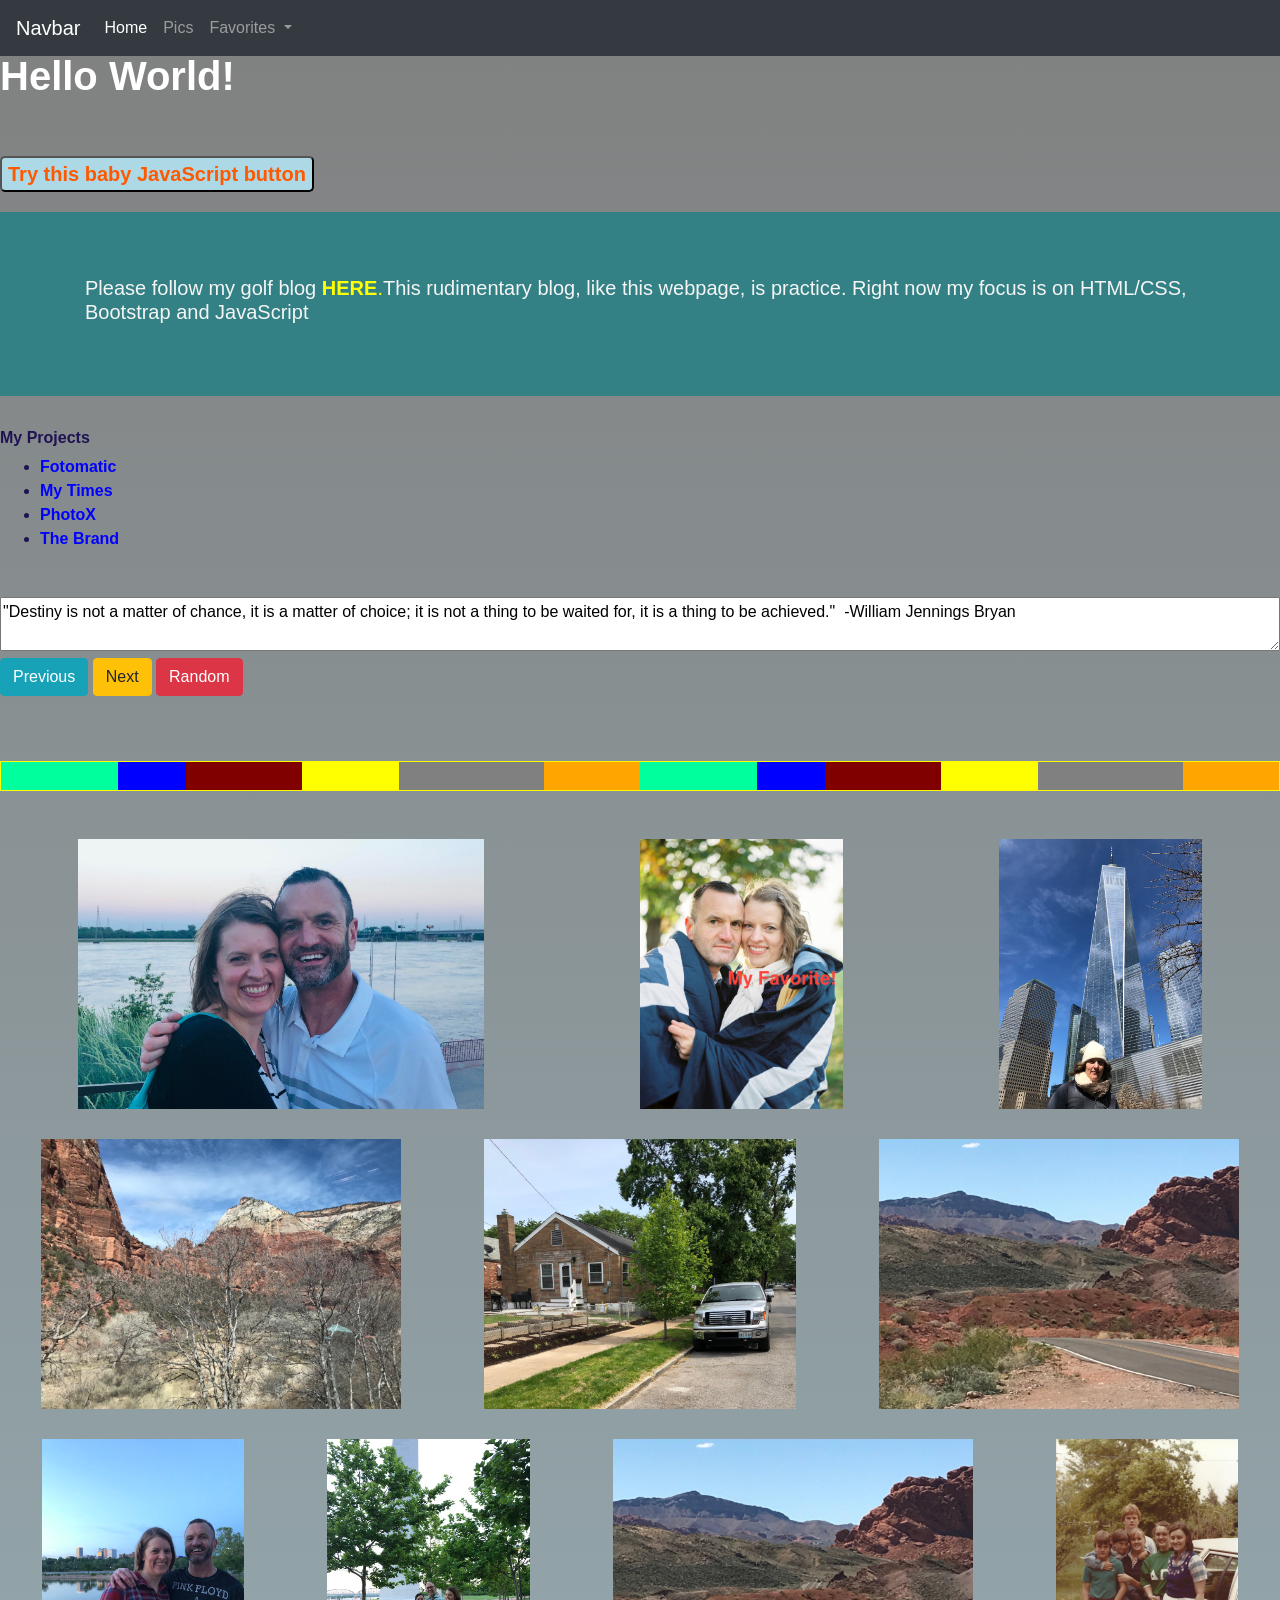
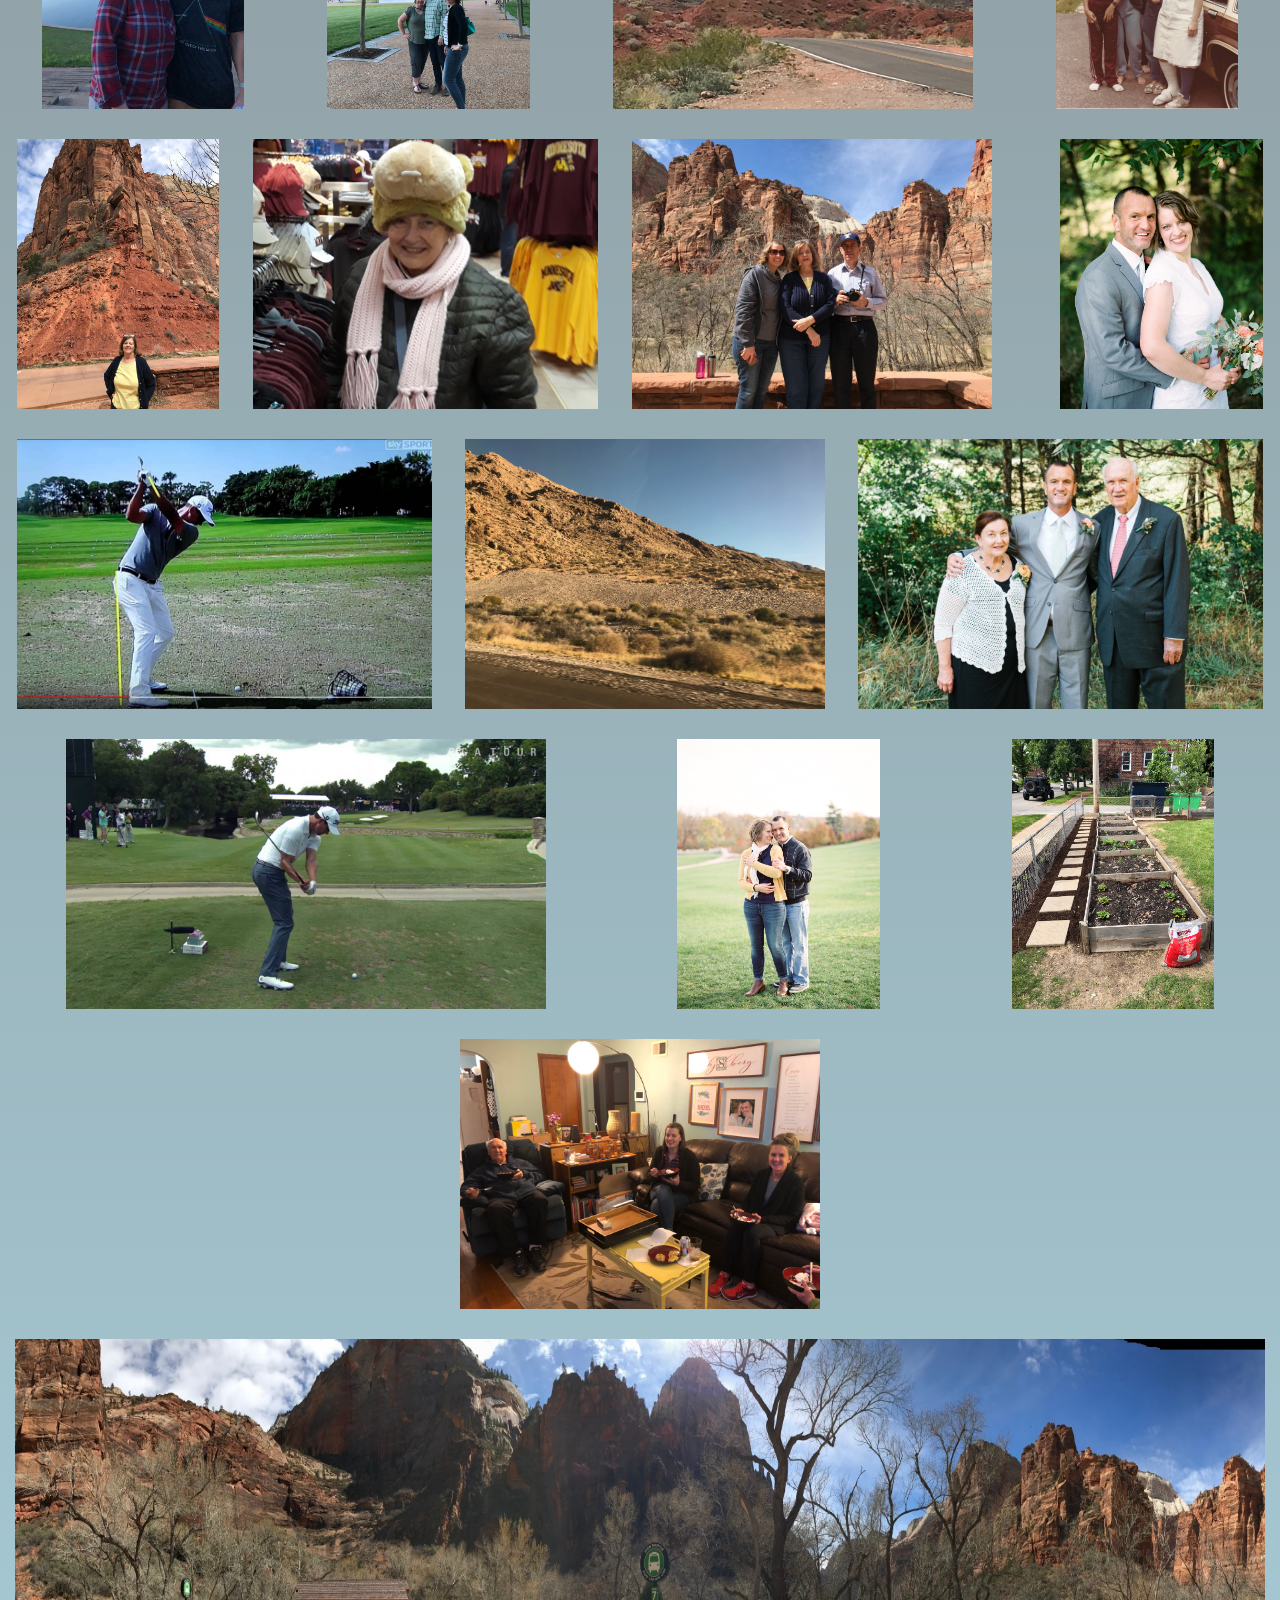
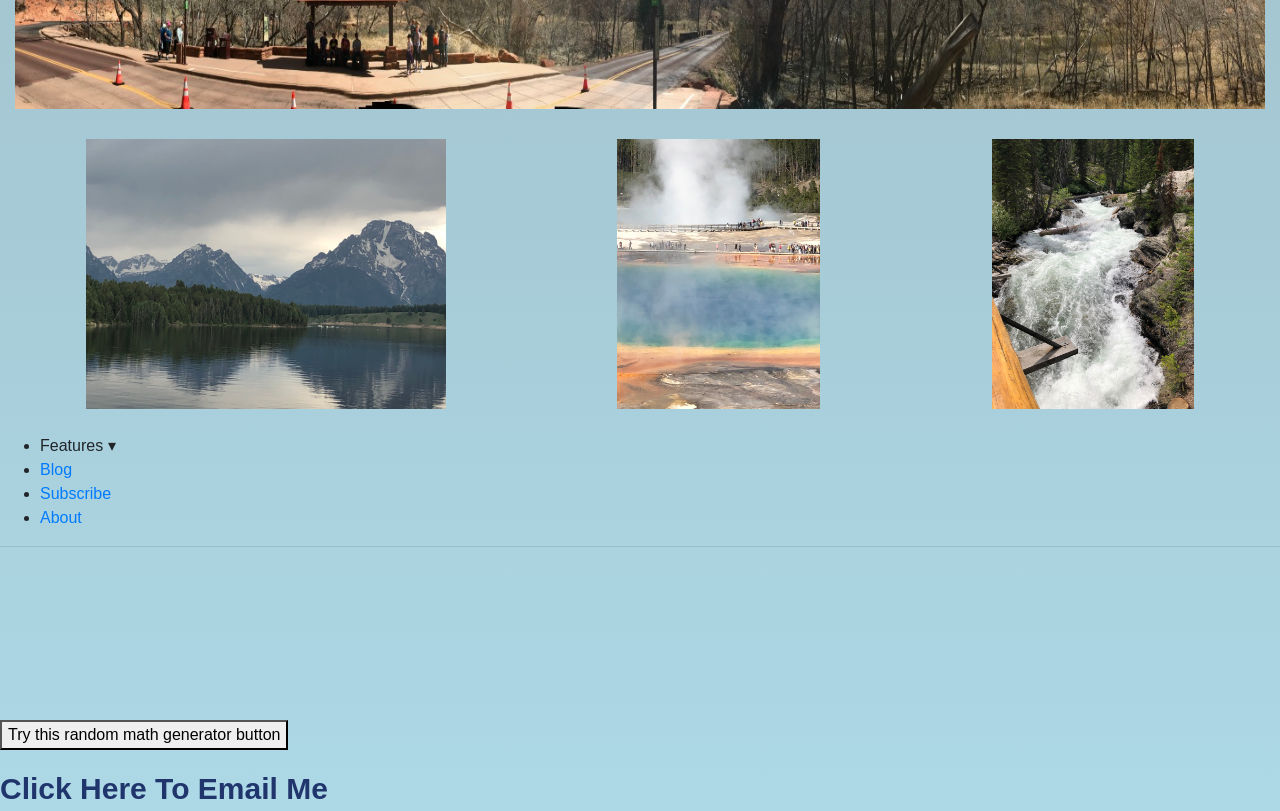
==== commit 8c8803e7: "commit" ====
--- a/index.html
+++ b/index.html
@@ -112,6 +112,12 @@
         <div id="box-4"></div>
         <div id="box-5"></div>
         <div id="box-6"></div>
+        <div id="box-1"></div>
+        <div id="box-2"></div>
+        <div id="box-3"></div>
+        <div id="box-4"></div>
+        <div id="box-5"></div>
+        <div id="box-6"></div>
     </div>
 
 
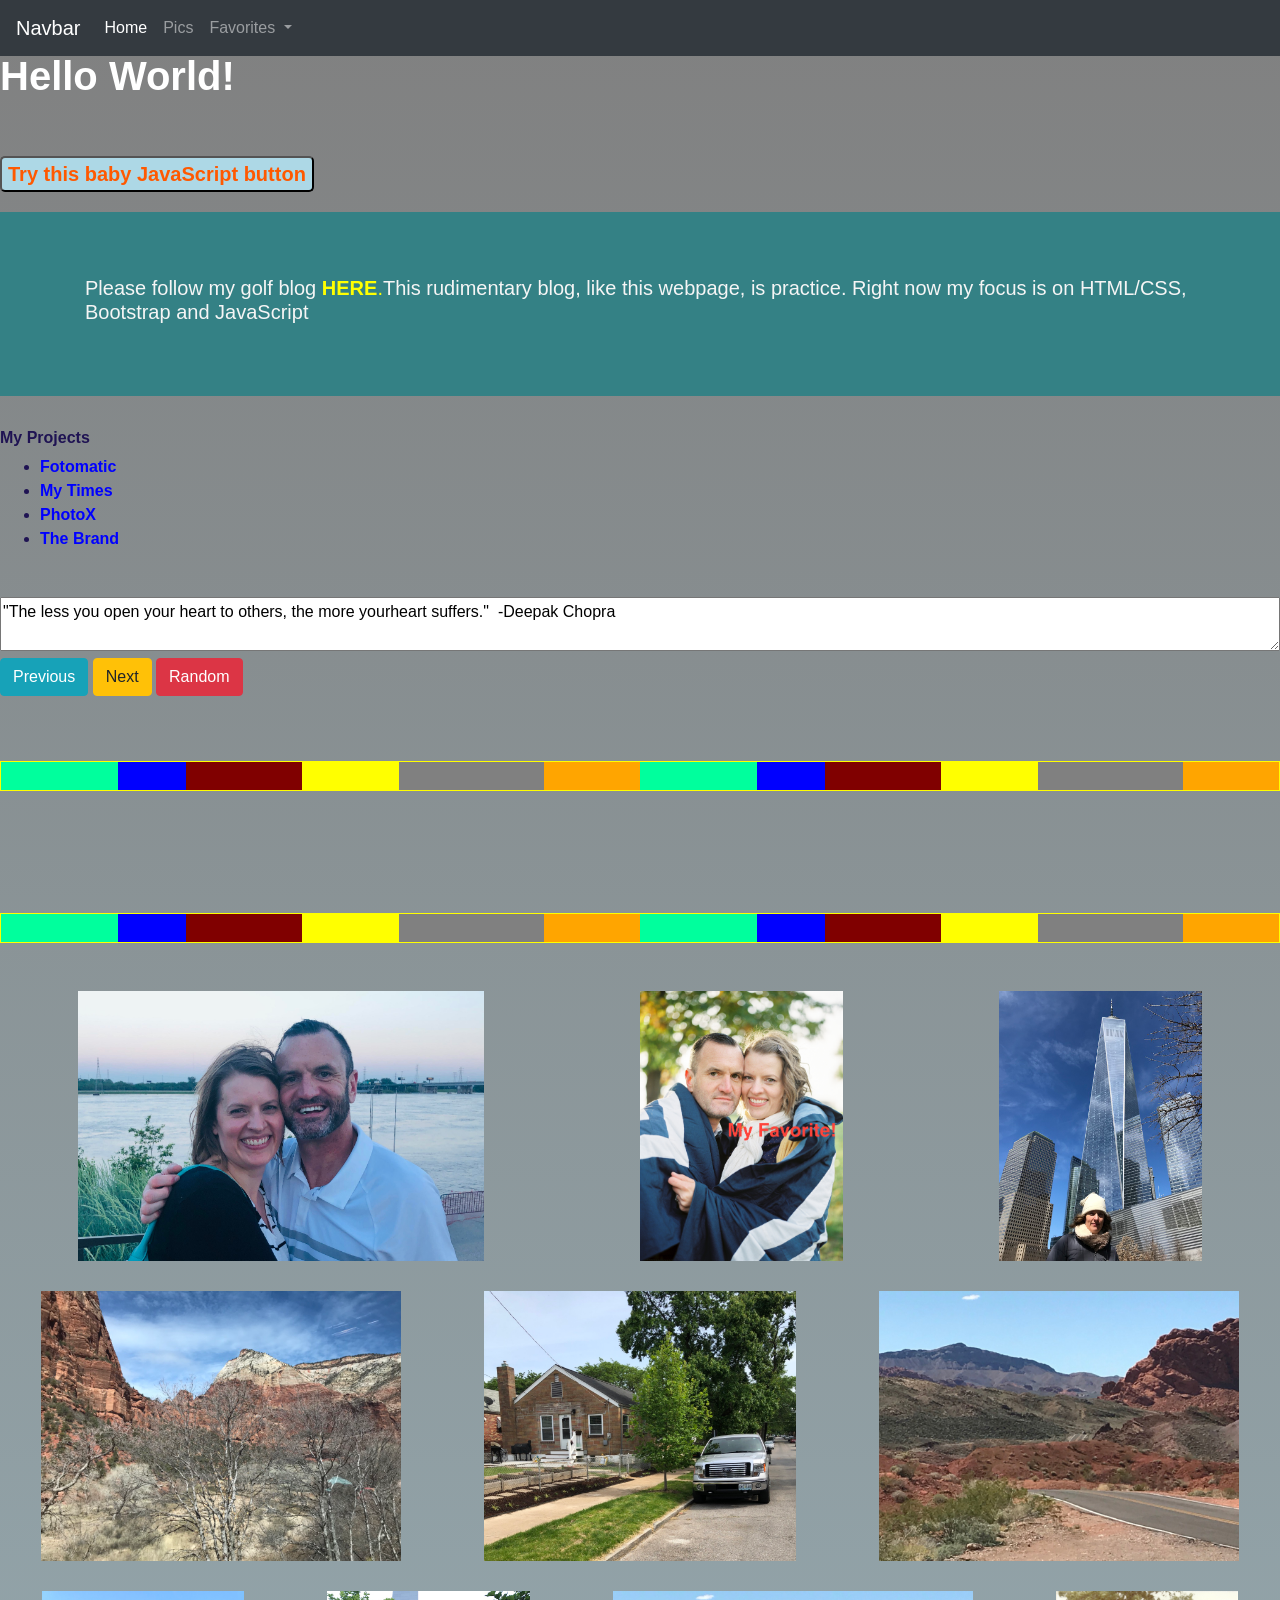
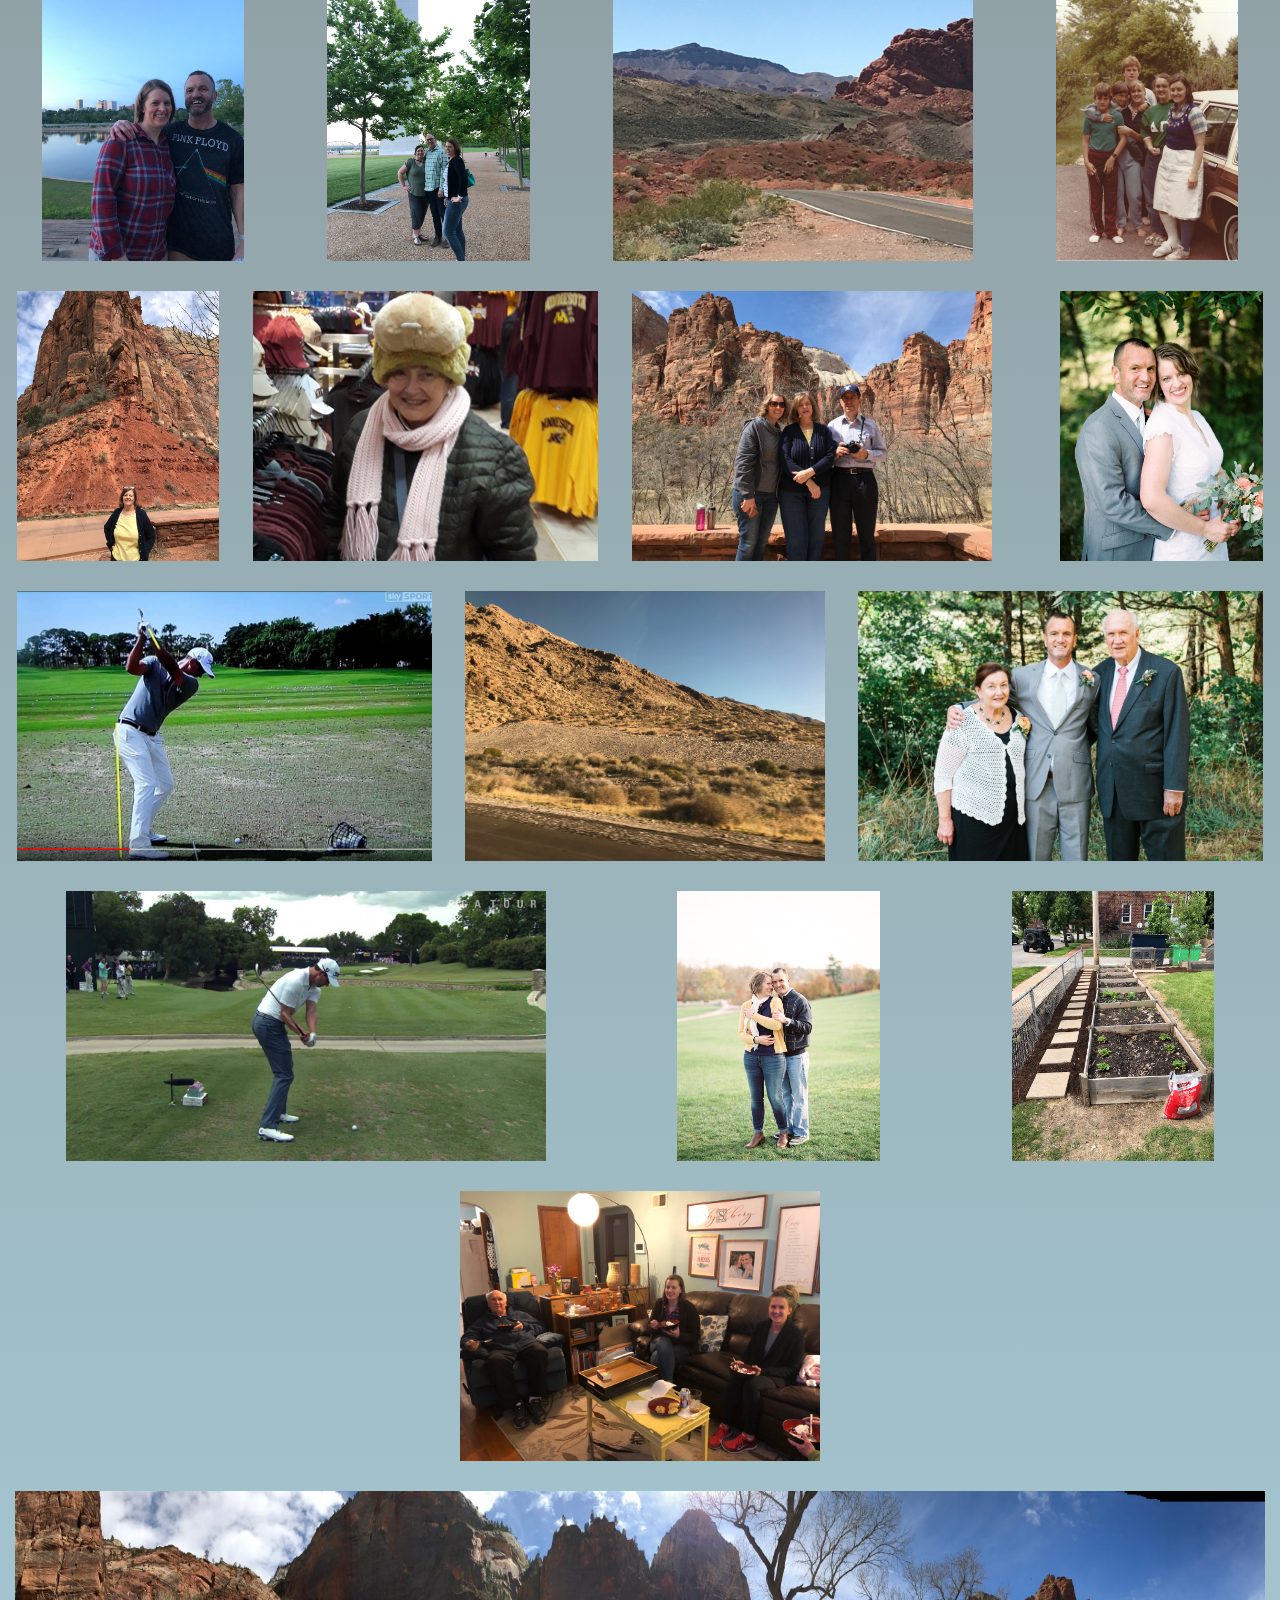
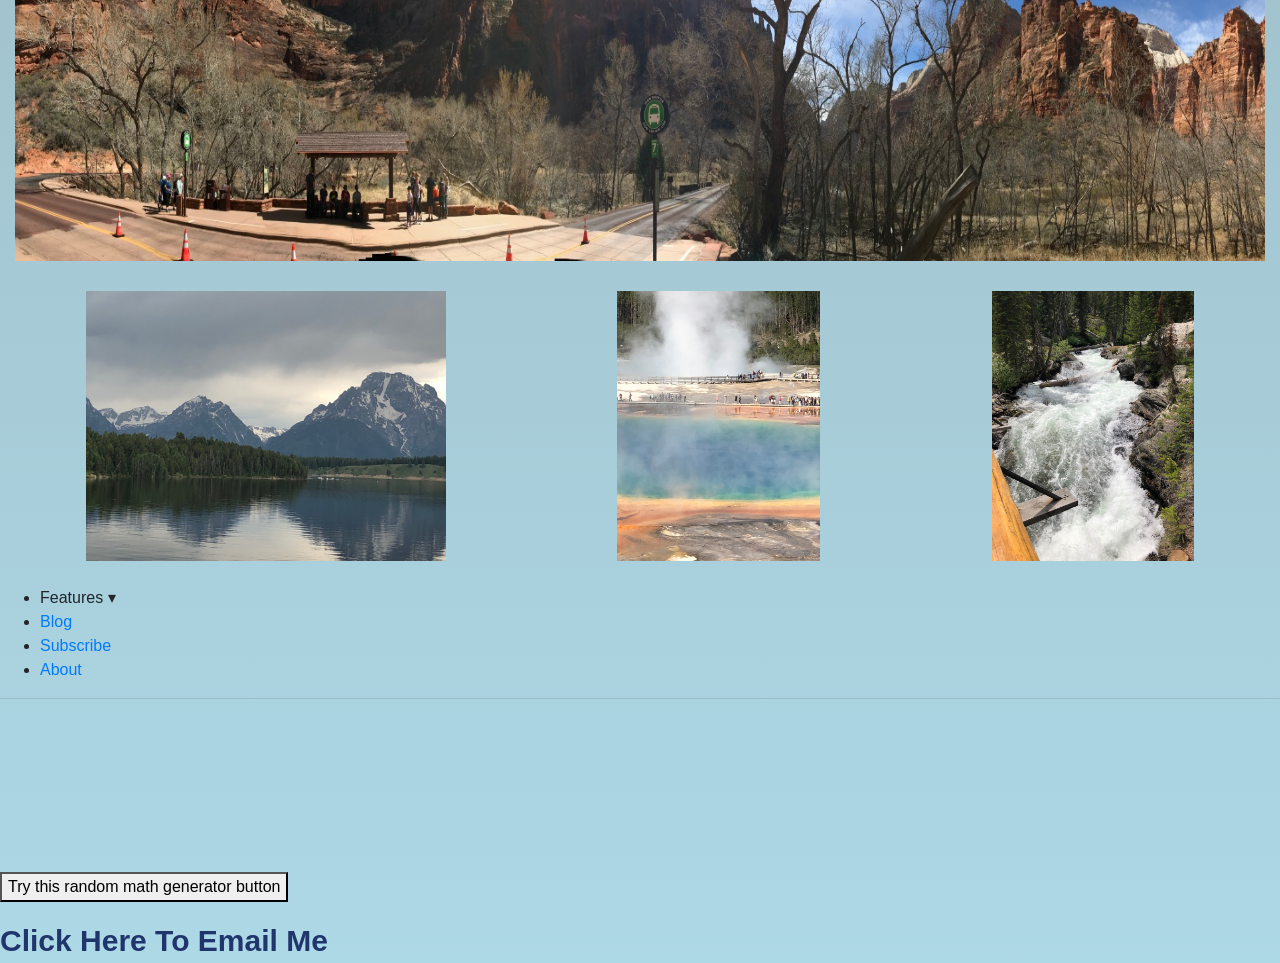
==== commit 0d3eb7d4: "commit" ====
--- a/index.html
+++ b/index.html
@@ -120,6 +120,23 @@
         <div id="box-6"></div>
     </div>
 
+    <br>
+
+    <div id="box-container">
+        <div id="box-1"></div>
+        <div id="box-2"></div>
+        <div id="box-3"></div>
+        <div id="box-4"></div>
+        <div id="box-5"></div>
+        <div id="box-6"></div>
+        <div id="box-1"></div>
+        <div id="box-2"></div>
+        <div id="box-3"></div>
+        <div id="box-4"></div>
+        <div id="box-5"></div>
+        <div id="box-6"></div>
+    </div>
+
 
 
 <!------------------------------MY CLOCK ------------------------------->
--- a/style.css
+++ b/style.css
@@ -146,8 +146,8 @@
     display: flex;
     margin-bottom: 33px;
     height: 30px;
-    width: 100%;
     background-color: lightpink;
+    flex-wrap: wrap-reverse;
 
 }
 
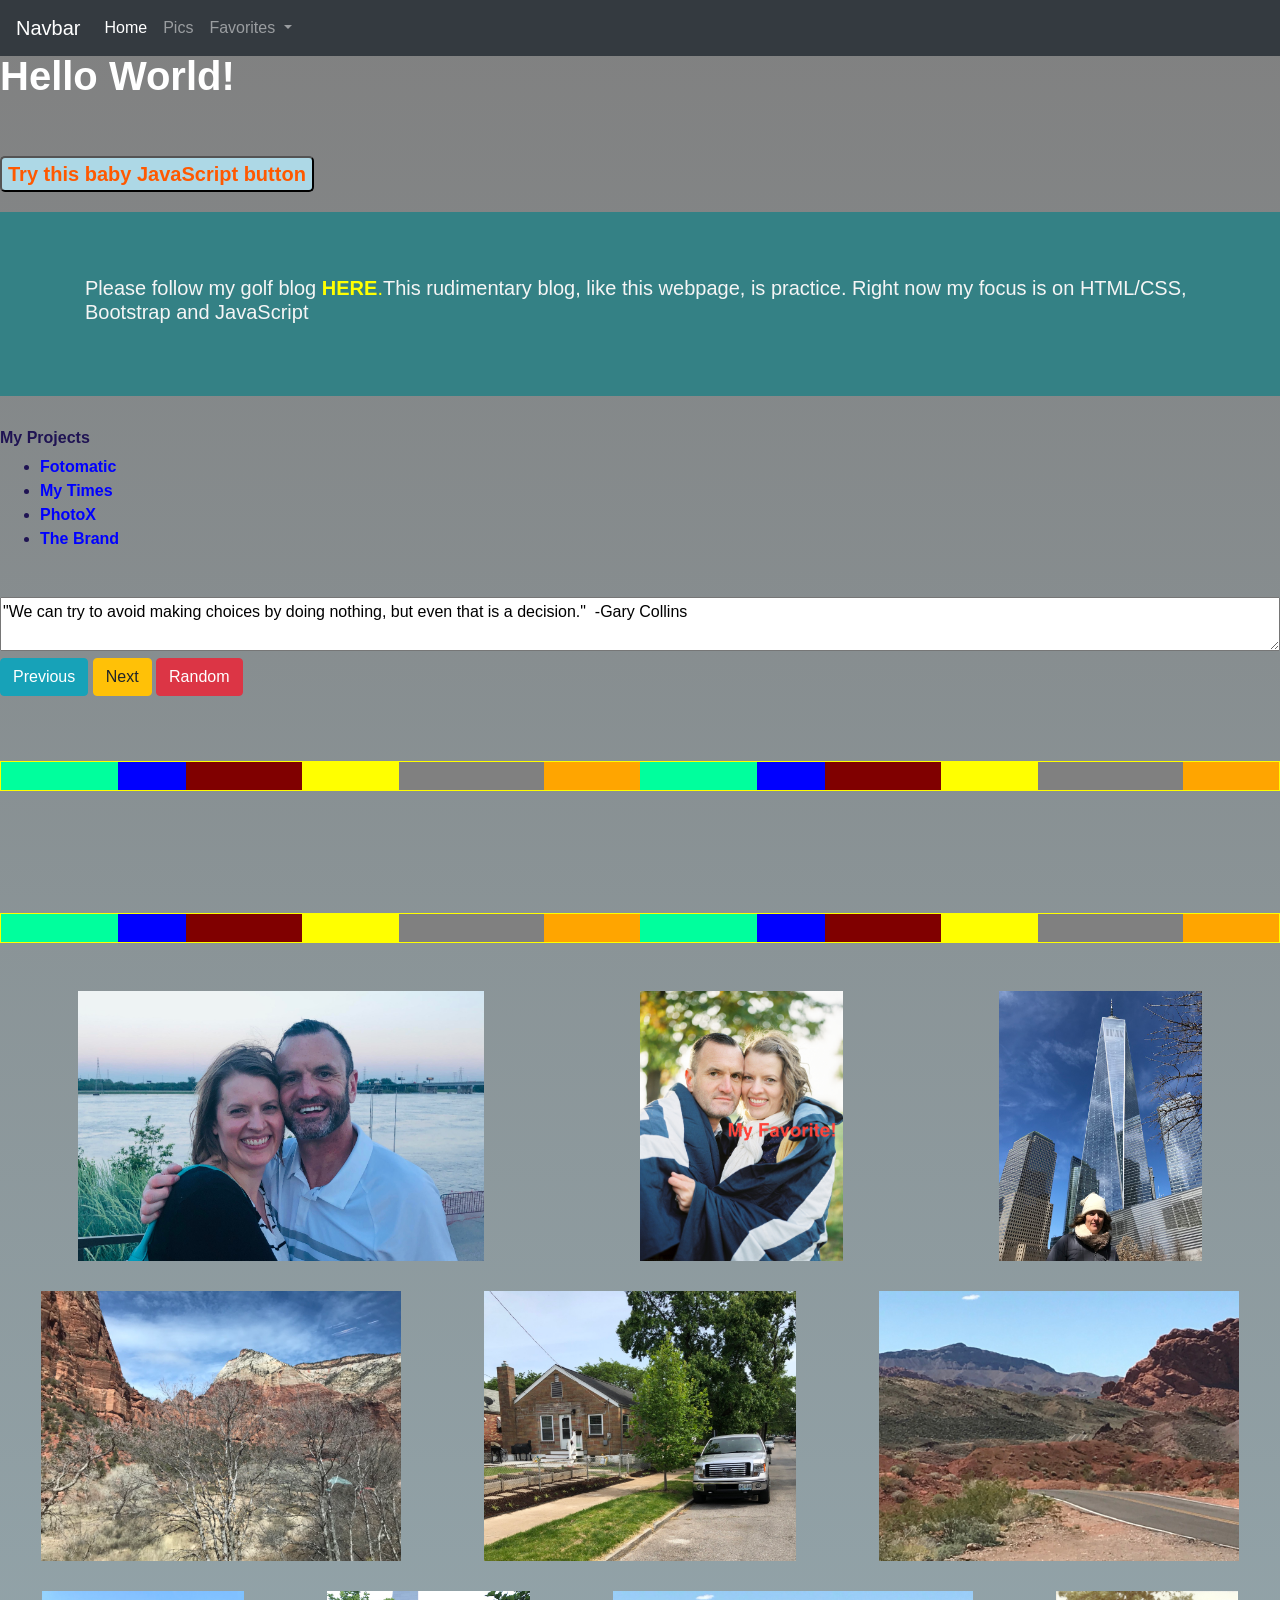
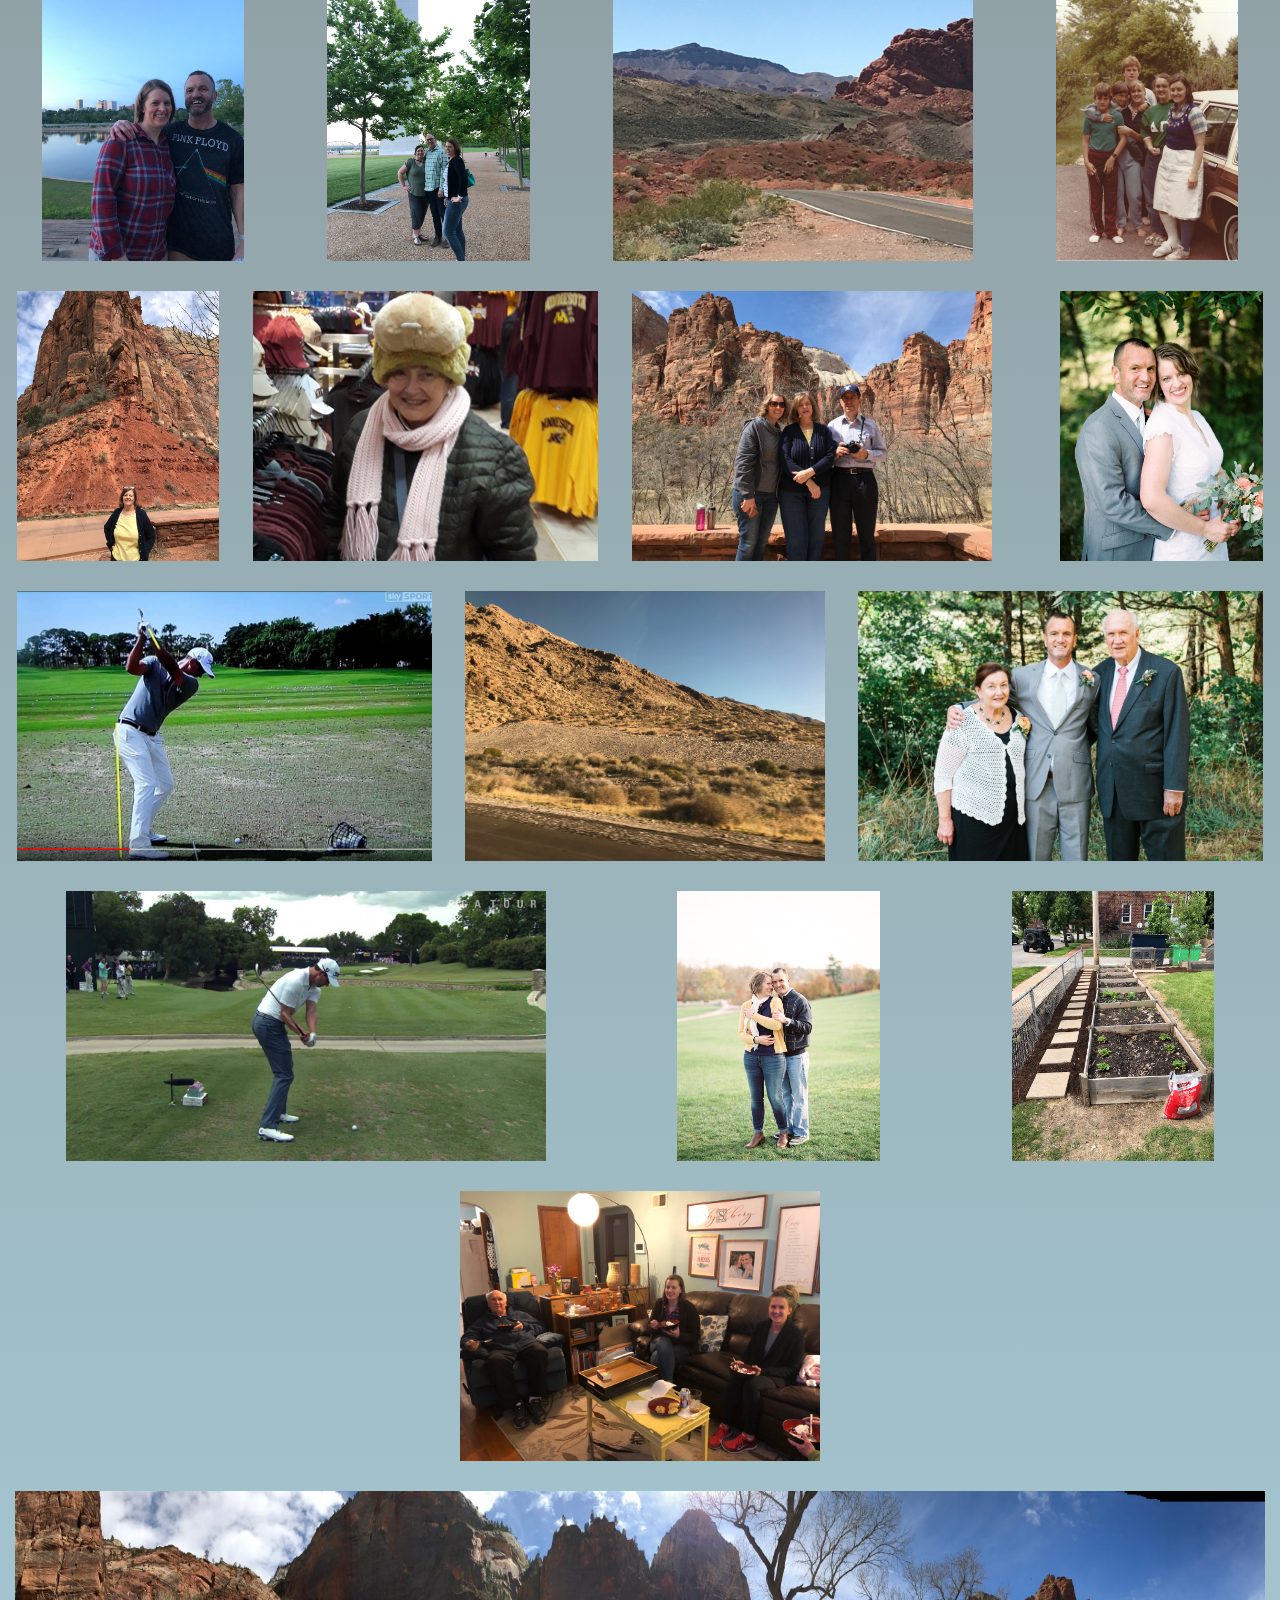
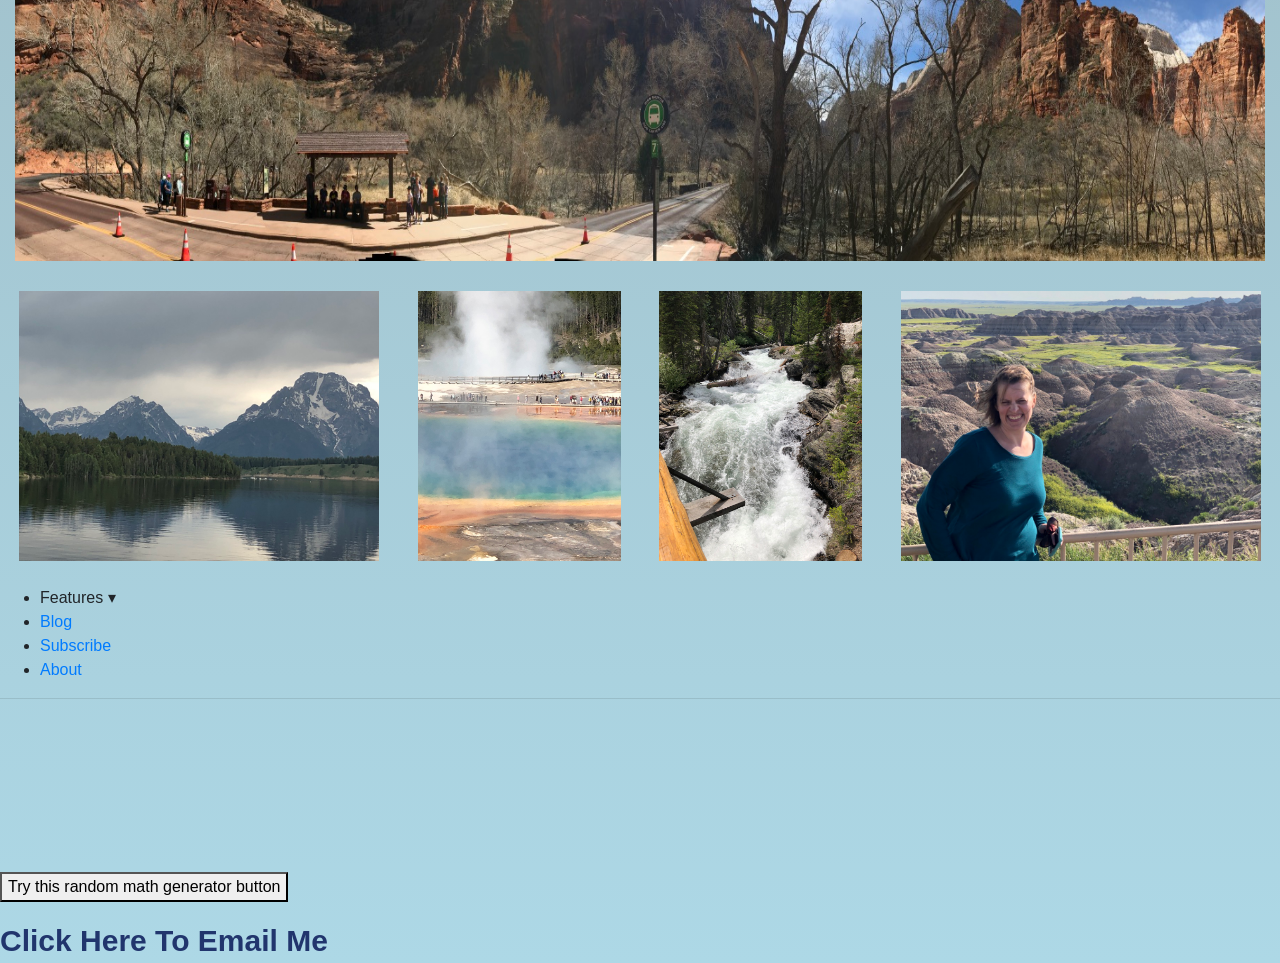
==== commit fc6eb984: "commit" ====
--- a/index.html
+++ b/index.html
@@ -199,6 +199,8 @@
 
         <img src="./Resources/images/GrandTeton-1.jpg" alt="">
 
+        <img src="./Resources/images/50th pics/one.jpg" alt="">
+
     </div>
 
 
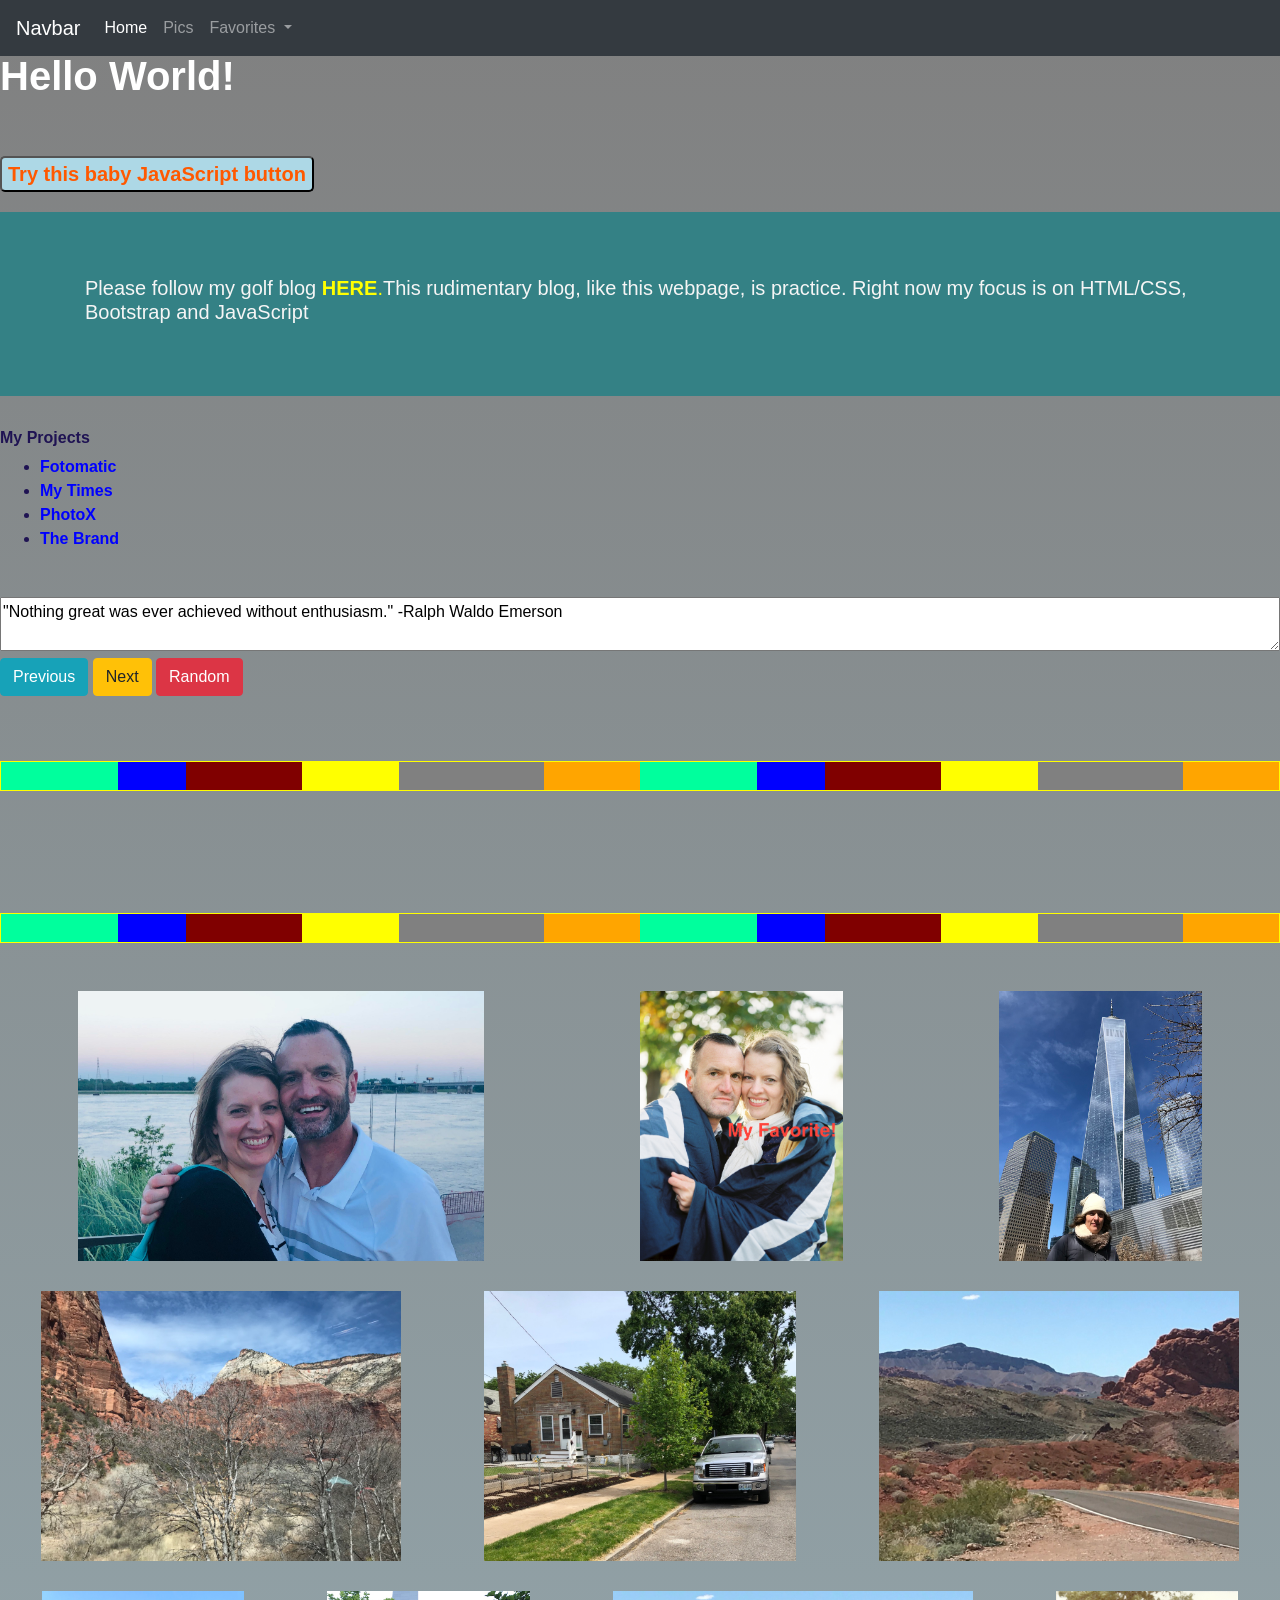
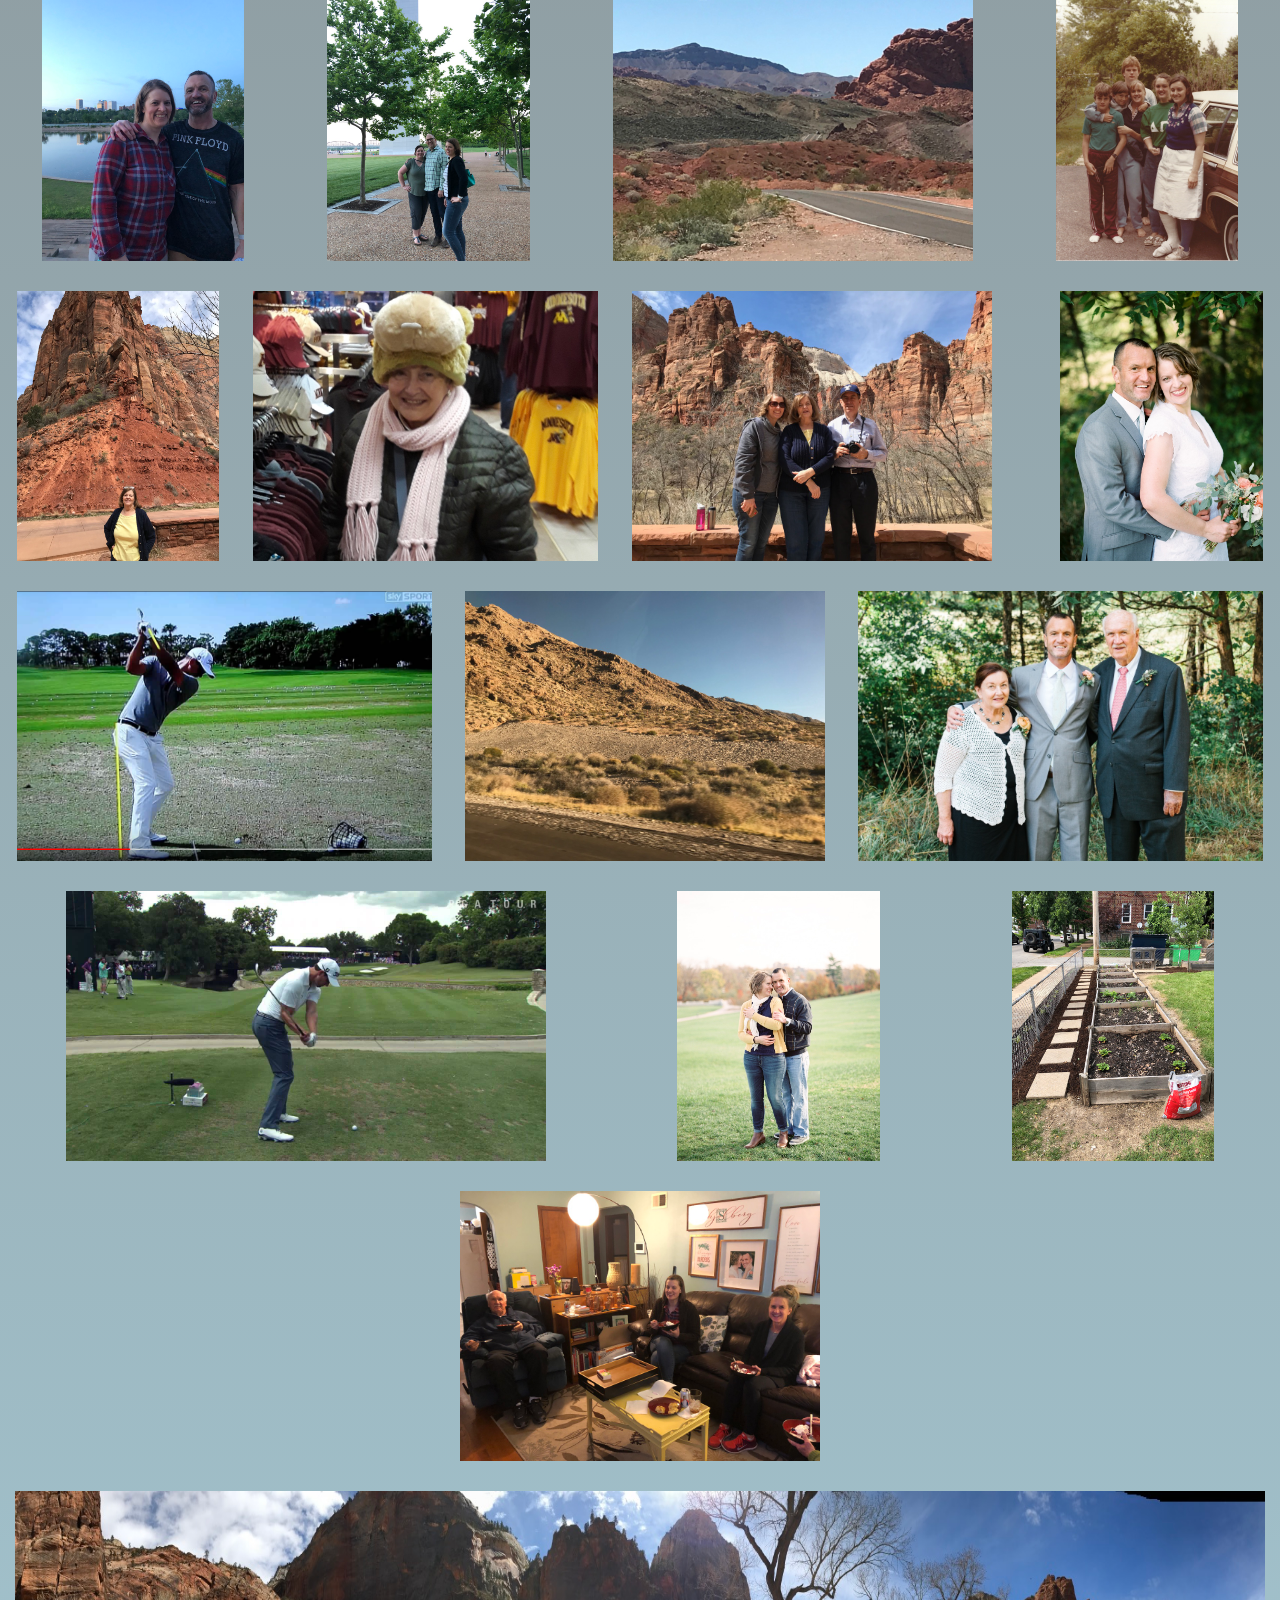
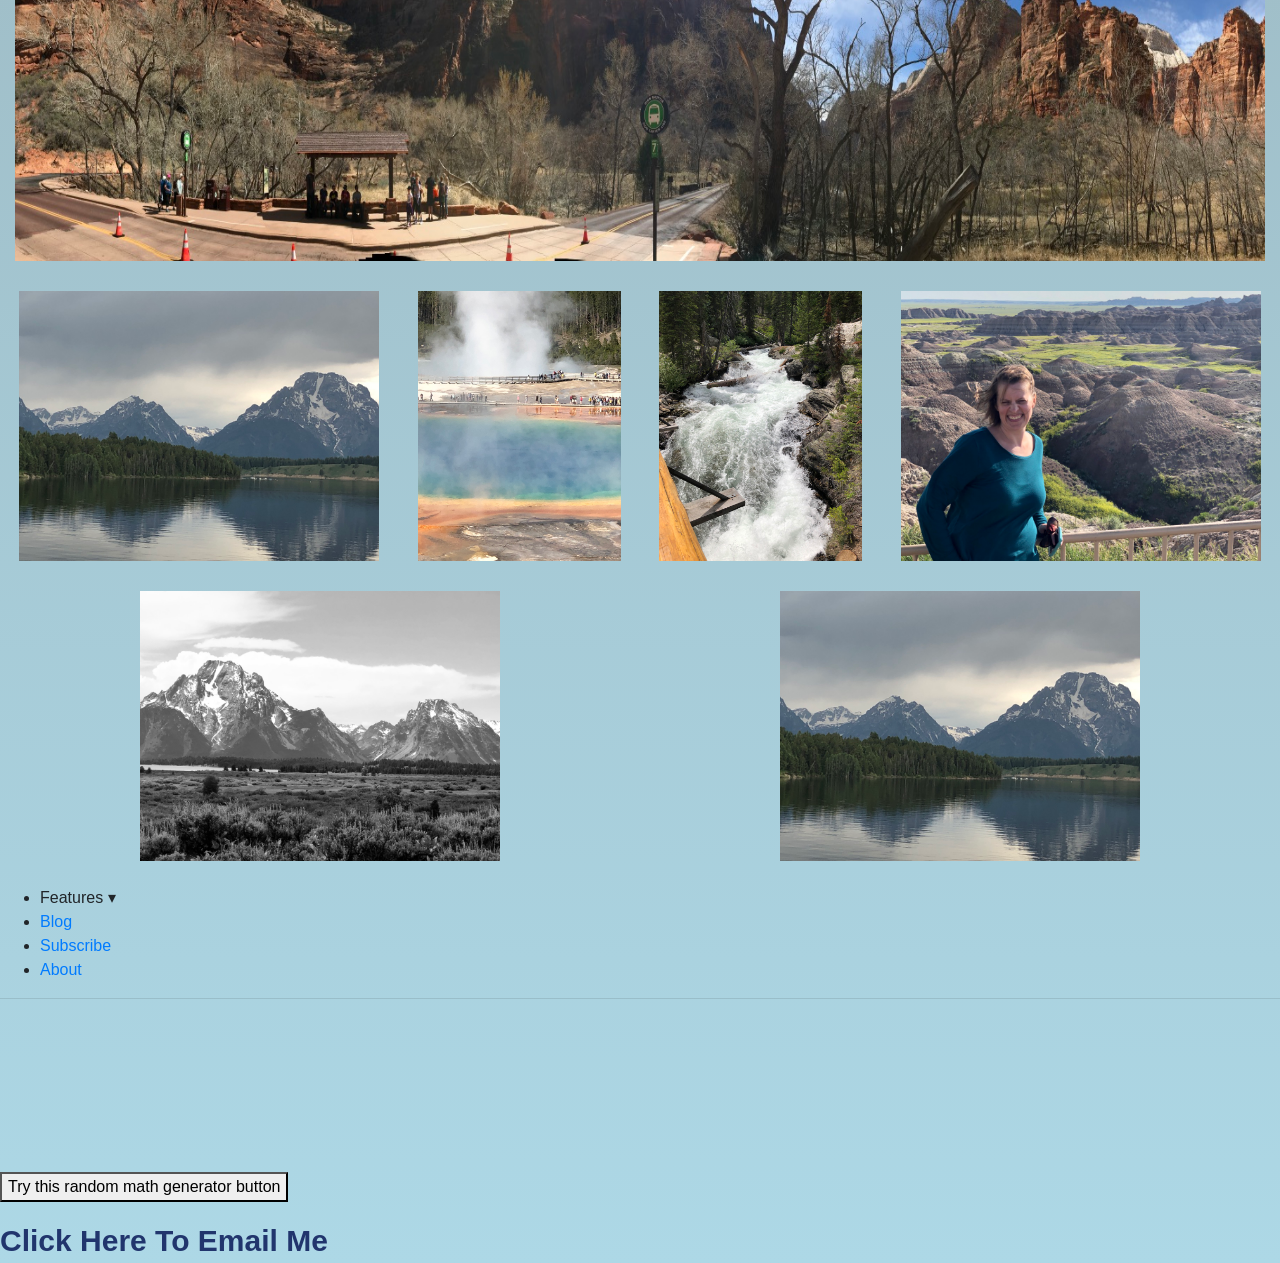
==== commit fa77633d: "commit" ====
--- a/index.html
+++ b/index.html
@@ -201,6 +201,10 @@
 
         <img src="./Resources/images/50th pics/one.jpg" alt="">
 
+        <img src="./Resources/images/50th pics/two.jpg" alt="">
+
+        <img src="./Resources/images/50th pics/three.jpg" alt="">
+
     </div>
 
 
